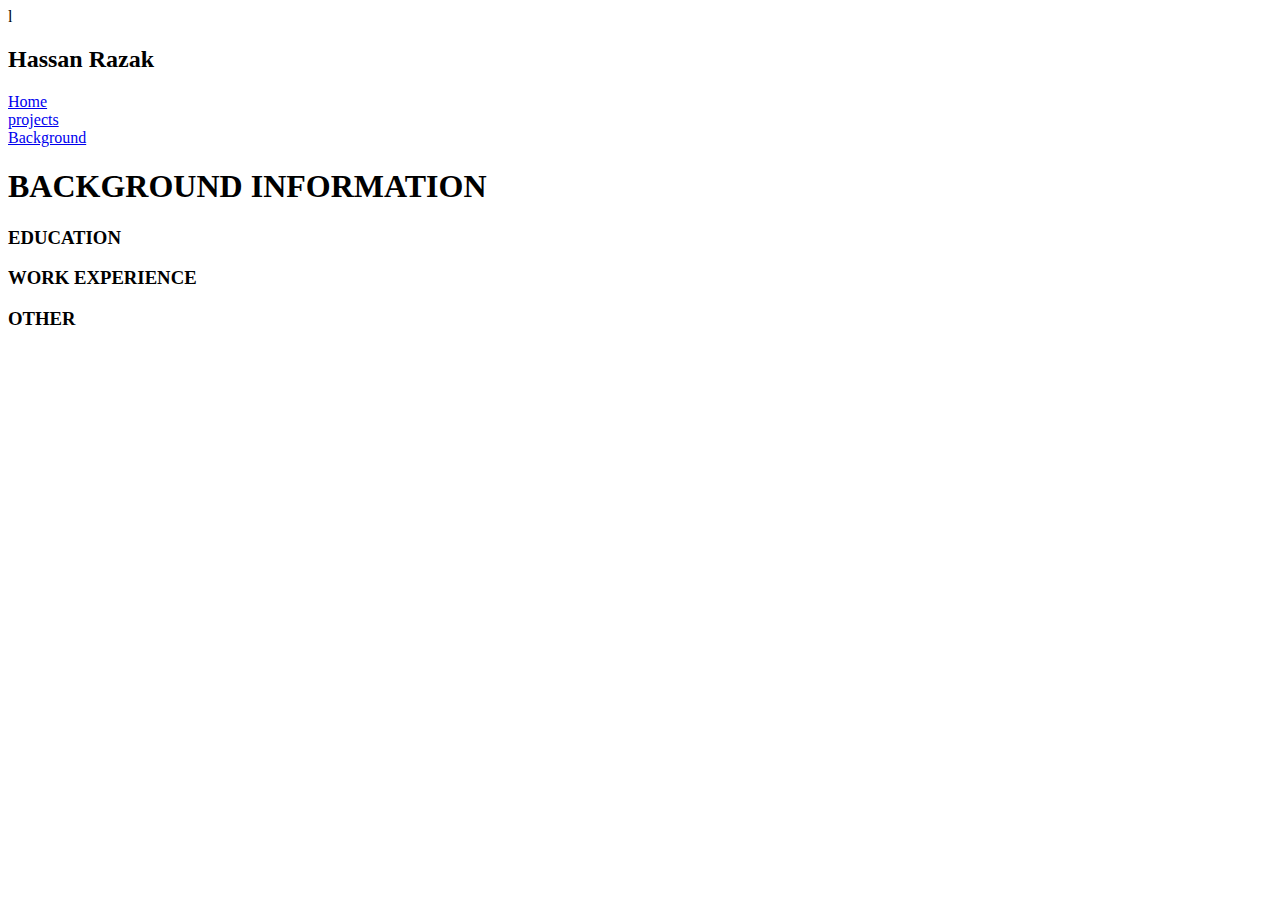
==== background.html @ 3e2fb765 "base layer of html completed" ====
<!DOCTYPE html>
<html lang="en">
    <head>
        <title>Hassan Razak</title>
        
    </head>
    <body>
        <header>l
            <h2>Hassan Razak</h2>
            <nav>
                <li><a href='./index.html''>Home</a></li>
                <li><a href="./projects.html">projects</a></li>
                <li><a href="./background.html">Background</a></li>
            </nav>
            <h1>BACKGROUND INFORMATION</h1>
            <div id='education'><h3>EDUCATION</h3></div>
            <div id='work-exp'><h3>WORK EXPERIENCE</h3></div>
            <div id='other'><h3>OTHER</h3></div>
        </header>


    </body>
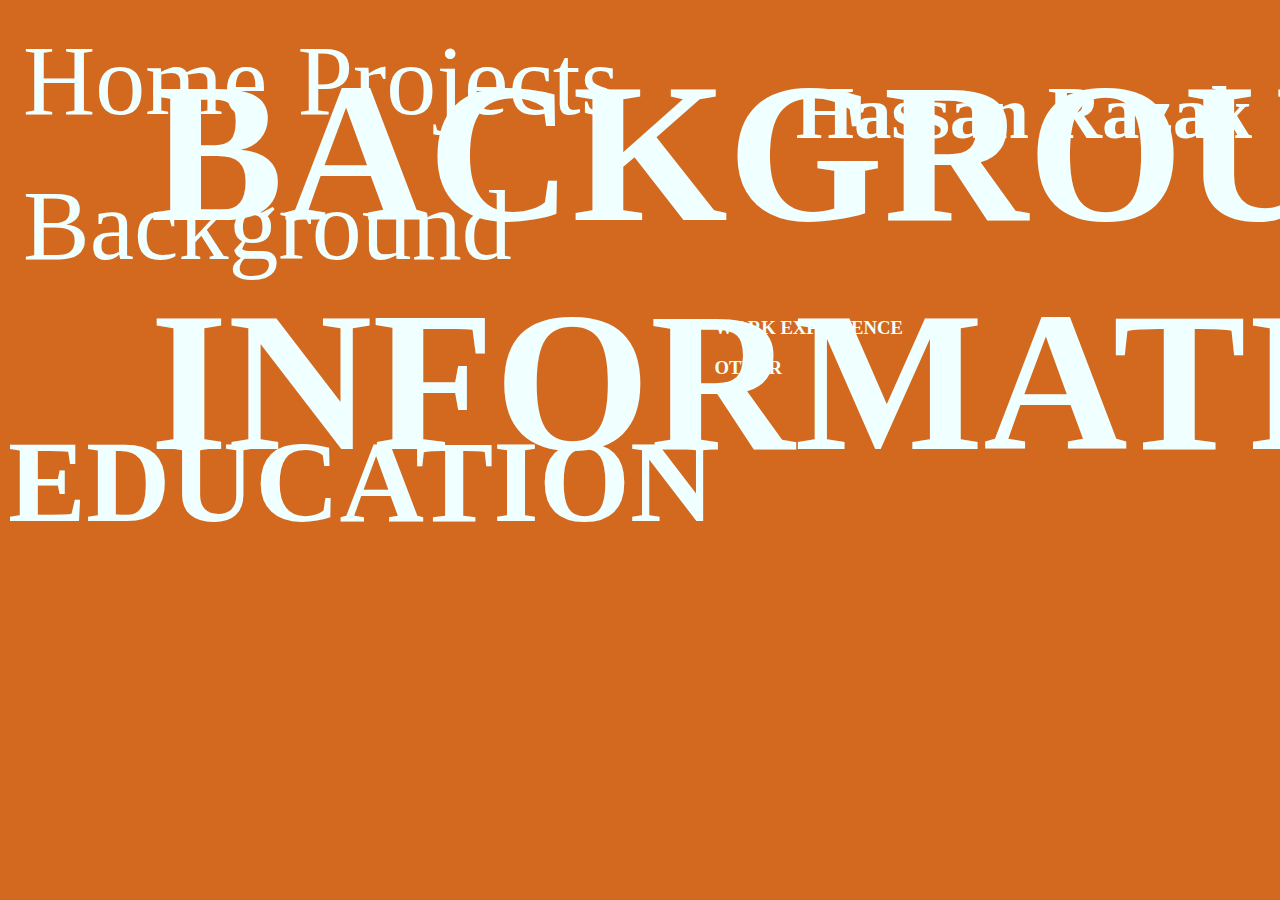
==== commit 222935f7: "completed css for index.html" ====
--- a/background.html
+++ b/background.html
@@ -1,21 +1,24 @@
 <!DOCTYPE html>
 <html lang="en">
     <head>
-        <title>Hassan Razak</title>
+        <title>Hassan's Background</title>
+        <link rel="stylesheet" href="./index.css">
         
     </head>
     <body>
-        <header>l
-            <h2>Hassan Razak</h2>
+        <header>
+            <h2 id="name">Hassan Razak</h2>
             <nav>
-                <li><a href='./index.html''>Home</a></li>
-                <li><a href="./projects.html">projects</a></li>
+                <ul id="navbar-list">
+                <li><a href='./index.html'>Home</a></li>
+                <li><a href="./projects.html">Projects</a></li>
                 <li><a href="./background.html">Background</a></li>
+                </ul>
             </nav>
-            <h1>BACKGROUND INFORMATION</h1>
-            <div id='education'><h3>EDUCATION</h3></div>
-            <div id='work-exp'><h3>WORK EXPERIENCE</h3></div>
-            <div id='other'><h3>OTHER</h3></div>
+            <h1 class='intro'>BACKGROUND INFORMATION</h1>
+            <div class='history'><h3>EDUCATION</h3></div>
+            <div id='history'><h3>WORK EXPERIENCE</h3></div>
+            <div id='history'><h3>OTHER</h3></div>
         </header>
 
 
--- a/index.css
+++ b/index.css
@@ -0,0 +1,69 @@
+body{
+    background-color: chocolate;
+}
+
+*{
+color:azure;
+}
+
+/*this removes bullets and generic padding and margin built into the list*/
+#navbar-list{
+    list-style-type: none;
+    margin: 0;
+    padding: 0;
+    overflow: hidden;
+}
+
+li {
+    float: left;
+
+}
+  
+a {
+    display: block;
+    text-align: center;
+    padding: 15px;
+    background-color:chocolate;
+    font-size: 100px;
+}
+
+a:link{
+    text-decoration: none;
+}
+
+#name{
+    font-size: 75px;
+    display: block;
+    float:right;
+    padding-right: 20px;
+}
+
+.intro{
+    font-size: 200px;
+    width:50%;
+    display: block;
+    float:left;
+    position:absolute;
+    bottom:30%;
+    left:150px;
+
+}
+
+.history{
+    display: block;
+    float:left;
+    font-size: 100px;
+}
+
+#profilepic{
+    display: block;
+    position: absolute;
+    border-color:black;
+    border-width: 100px;
+    border-radius: 50%;
+    bottom:30%;
+    right:15%;
+}
+
+
+
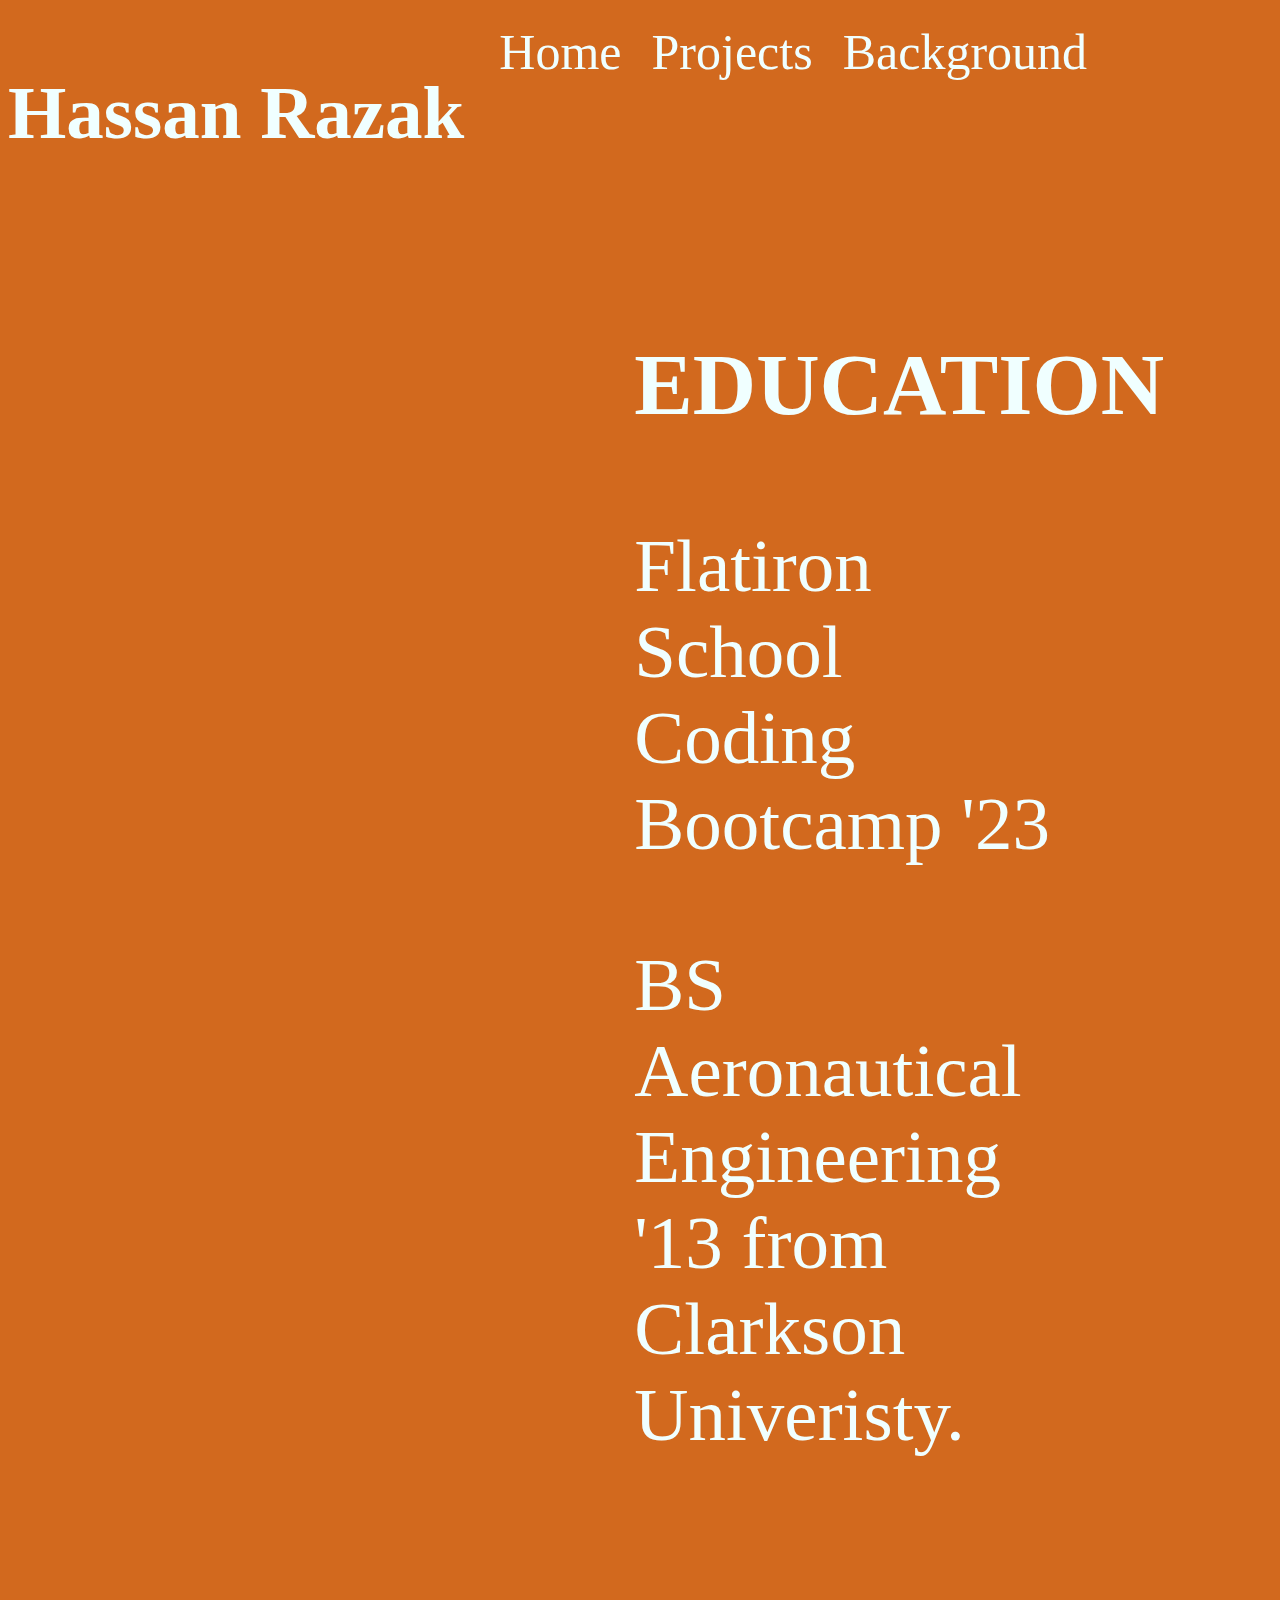
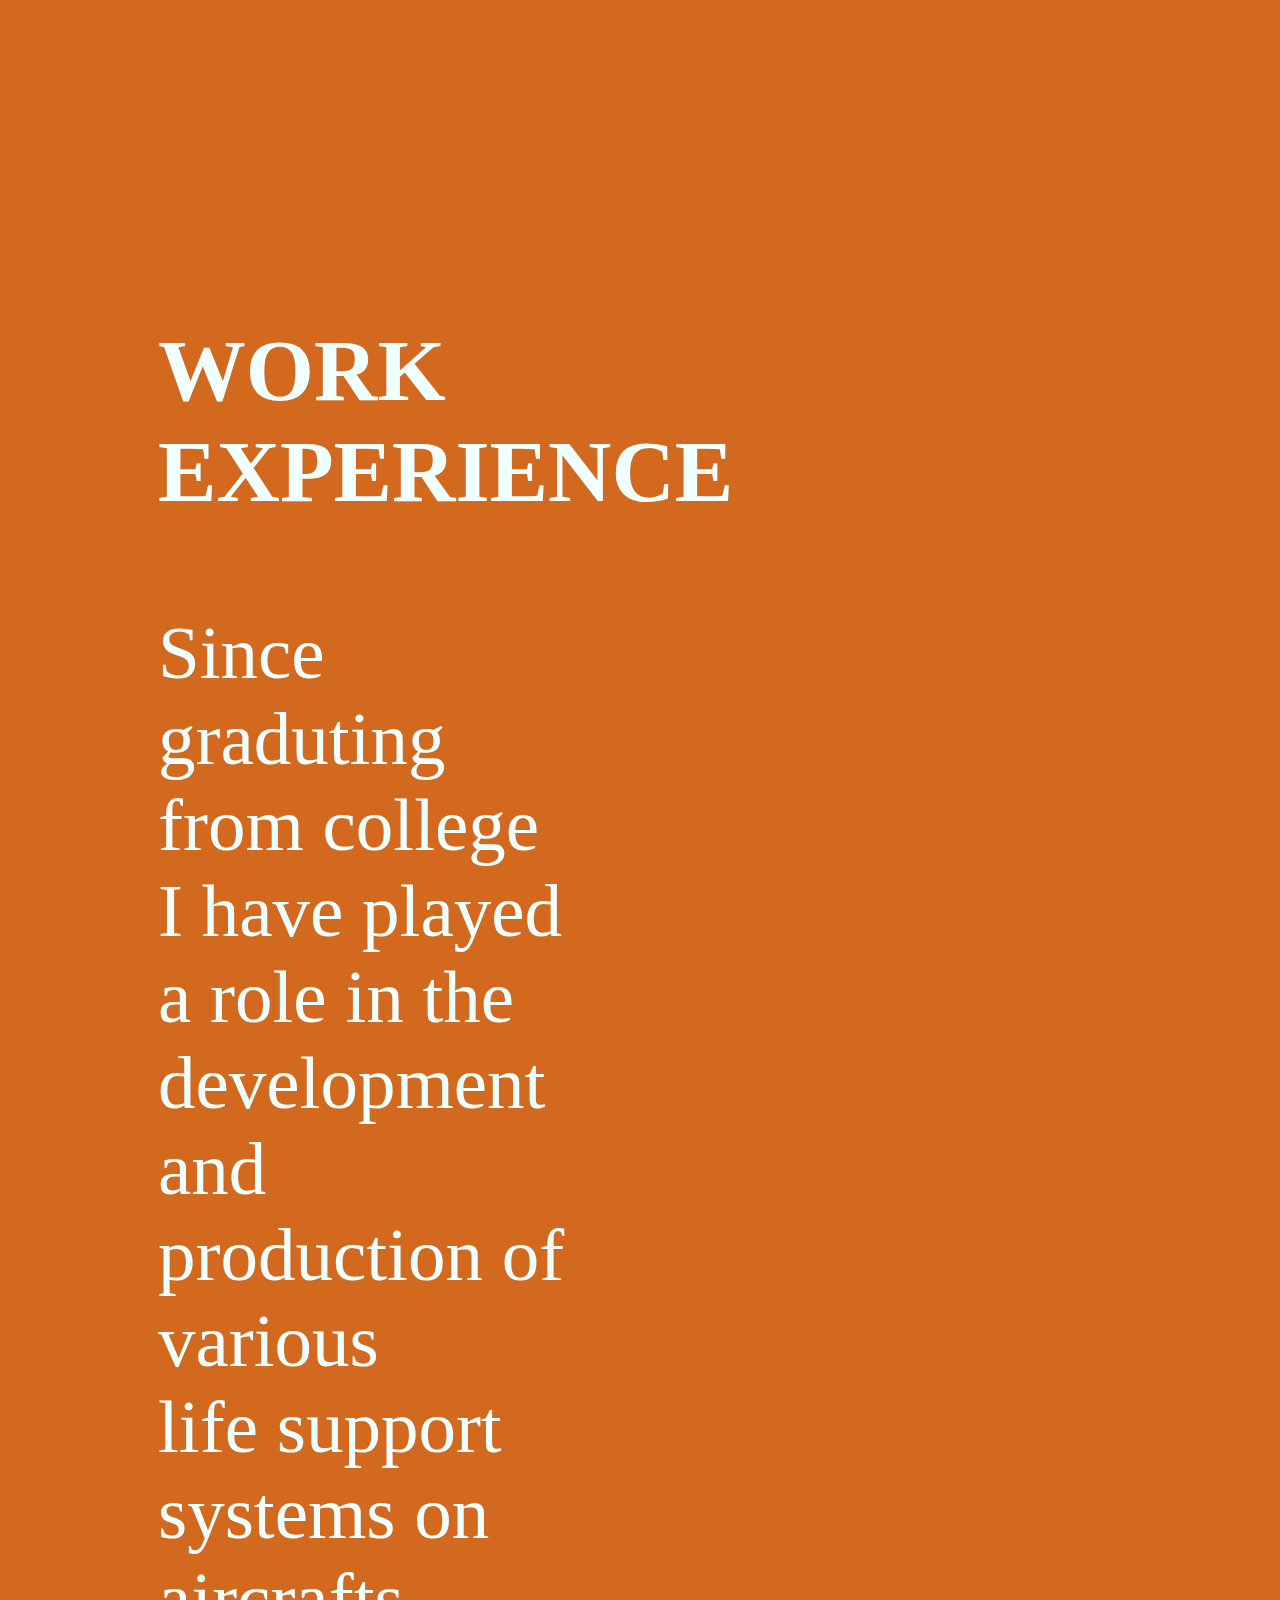
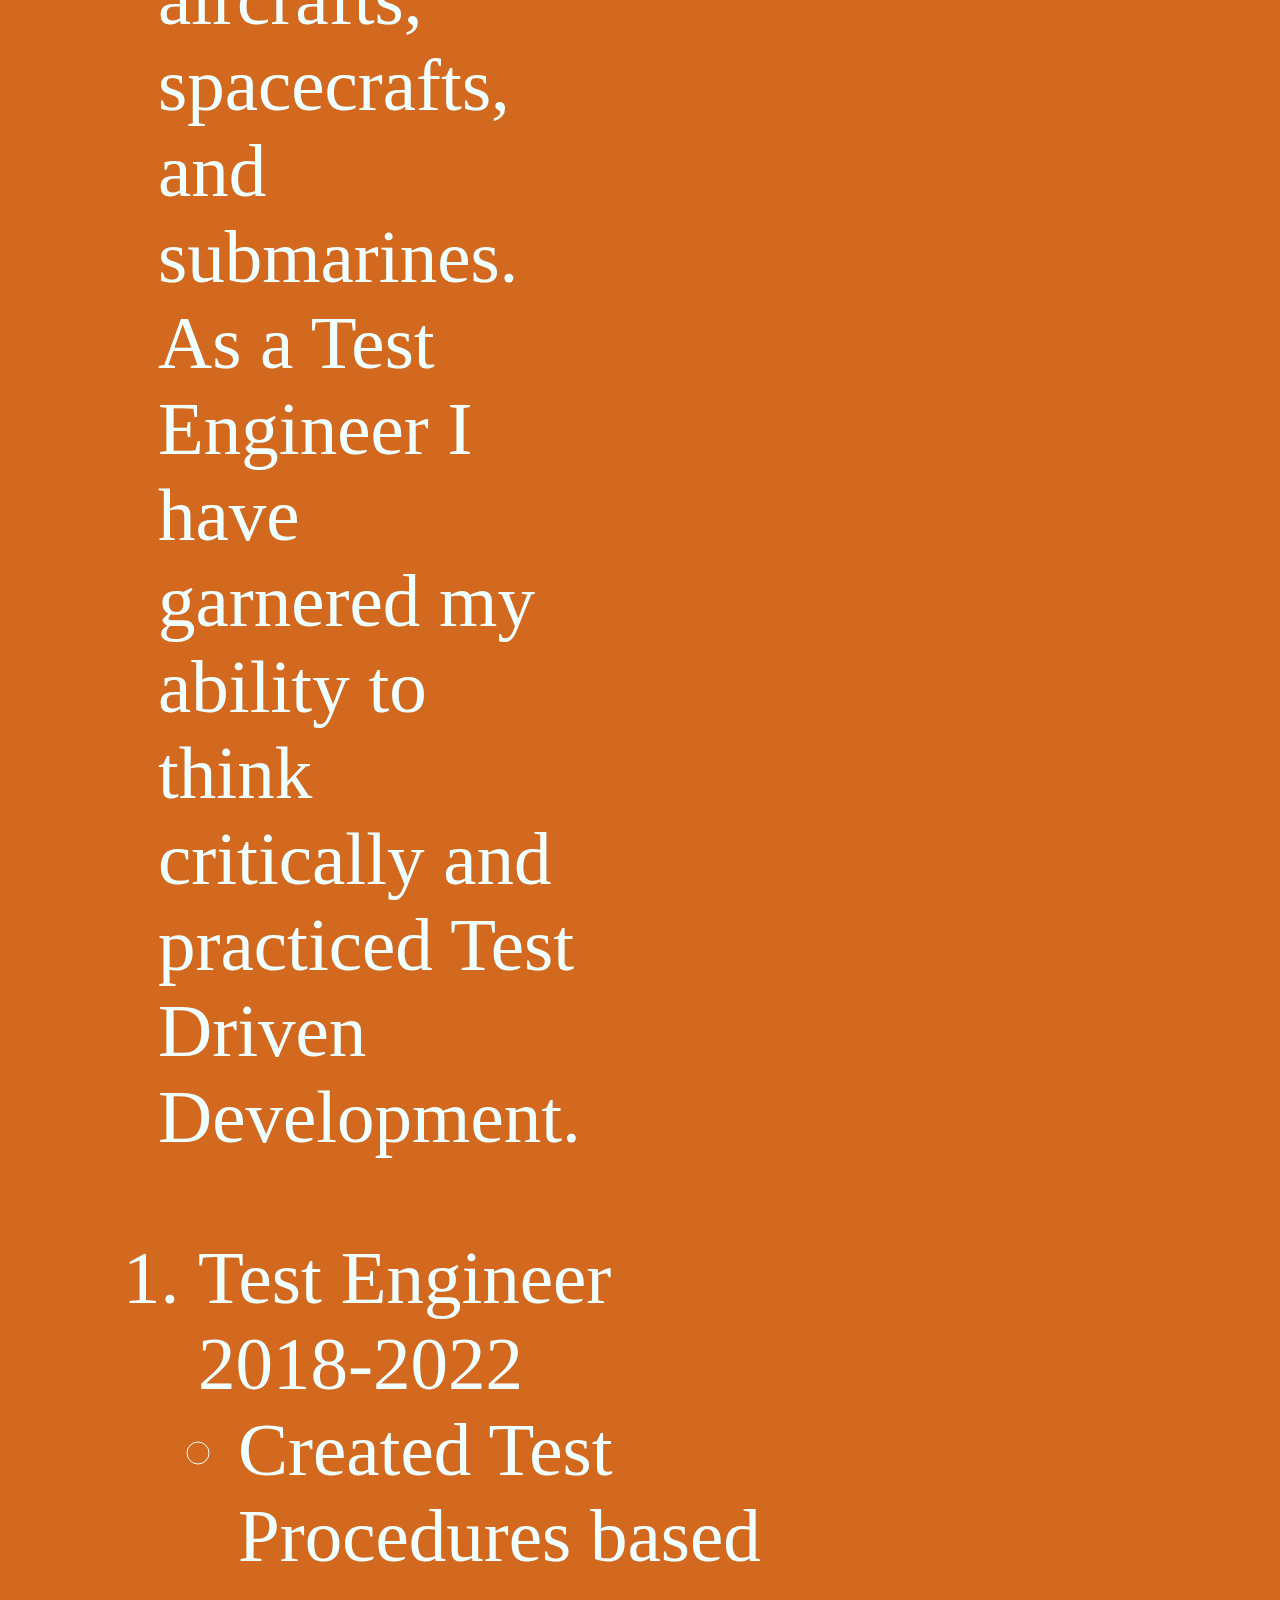
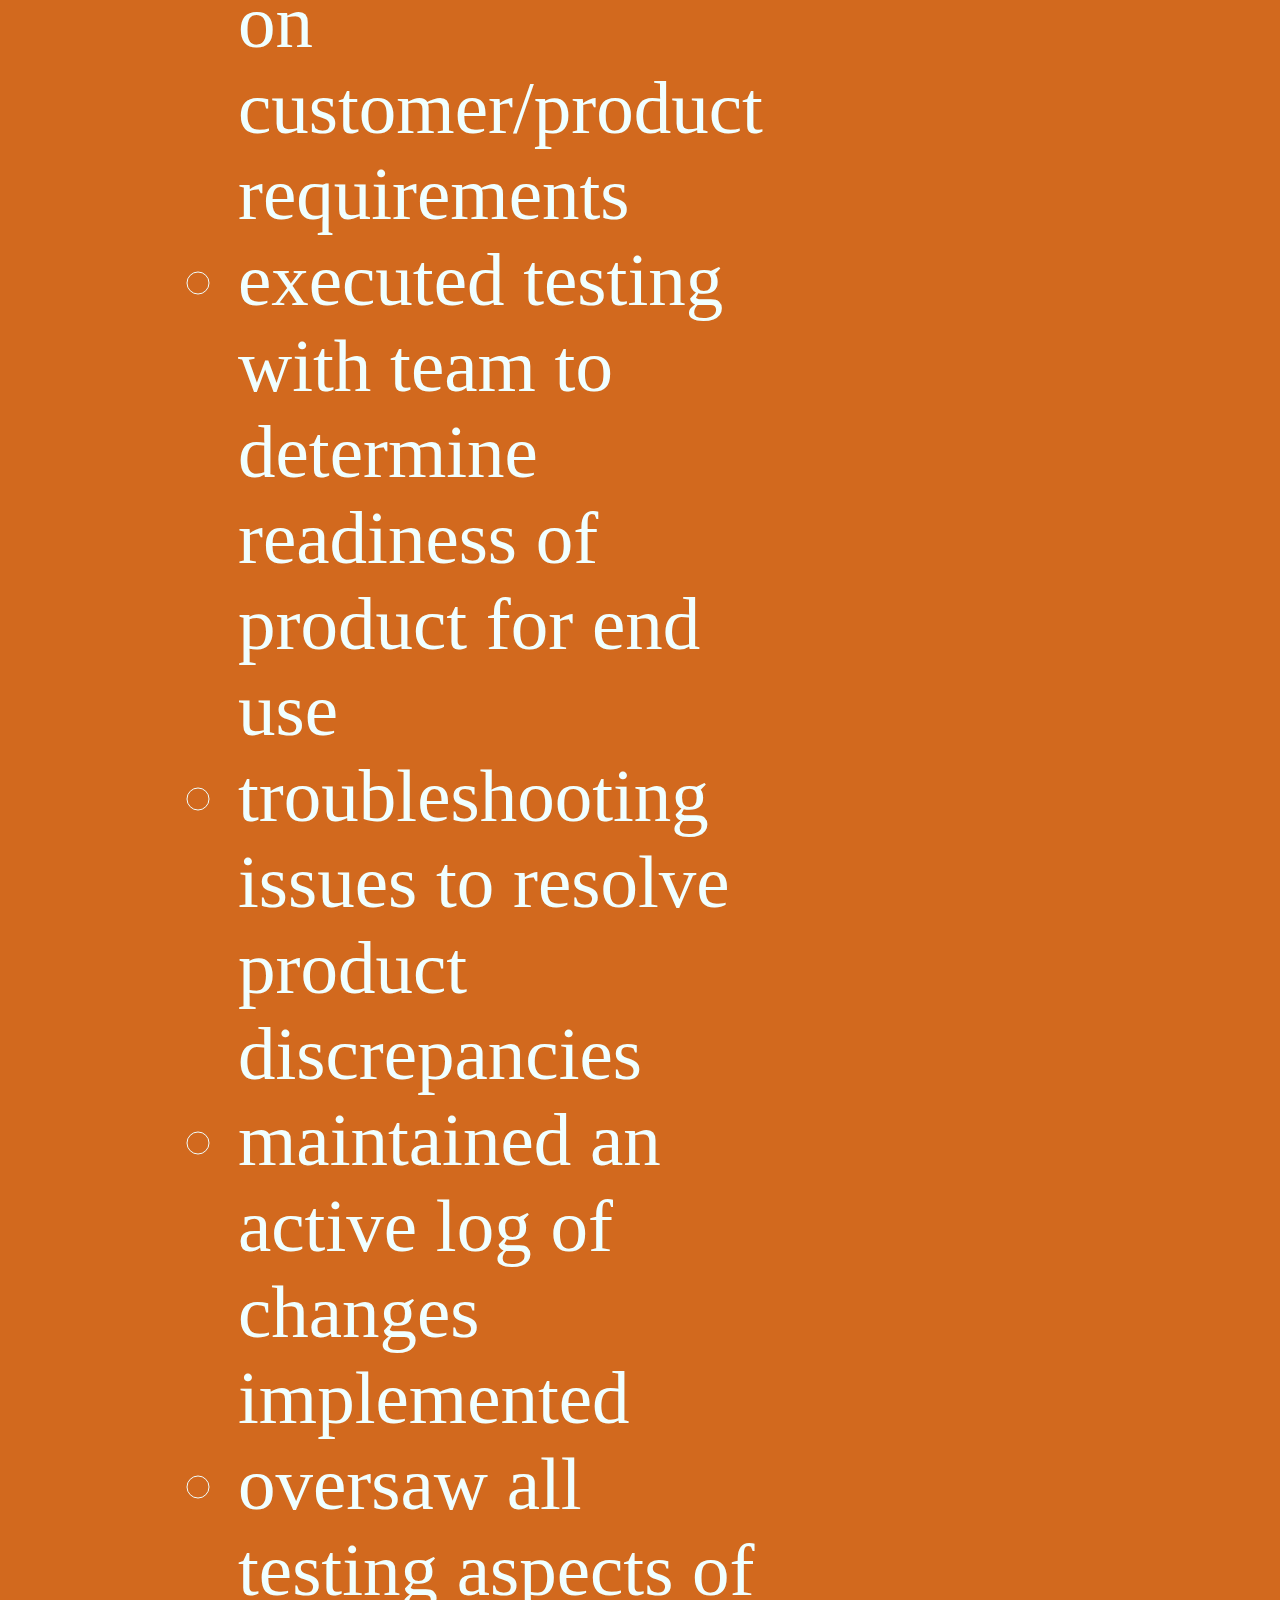
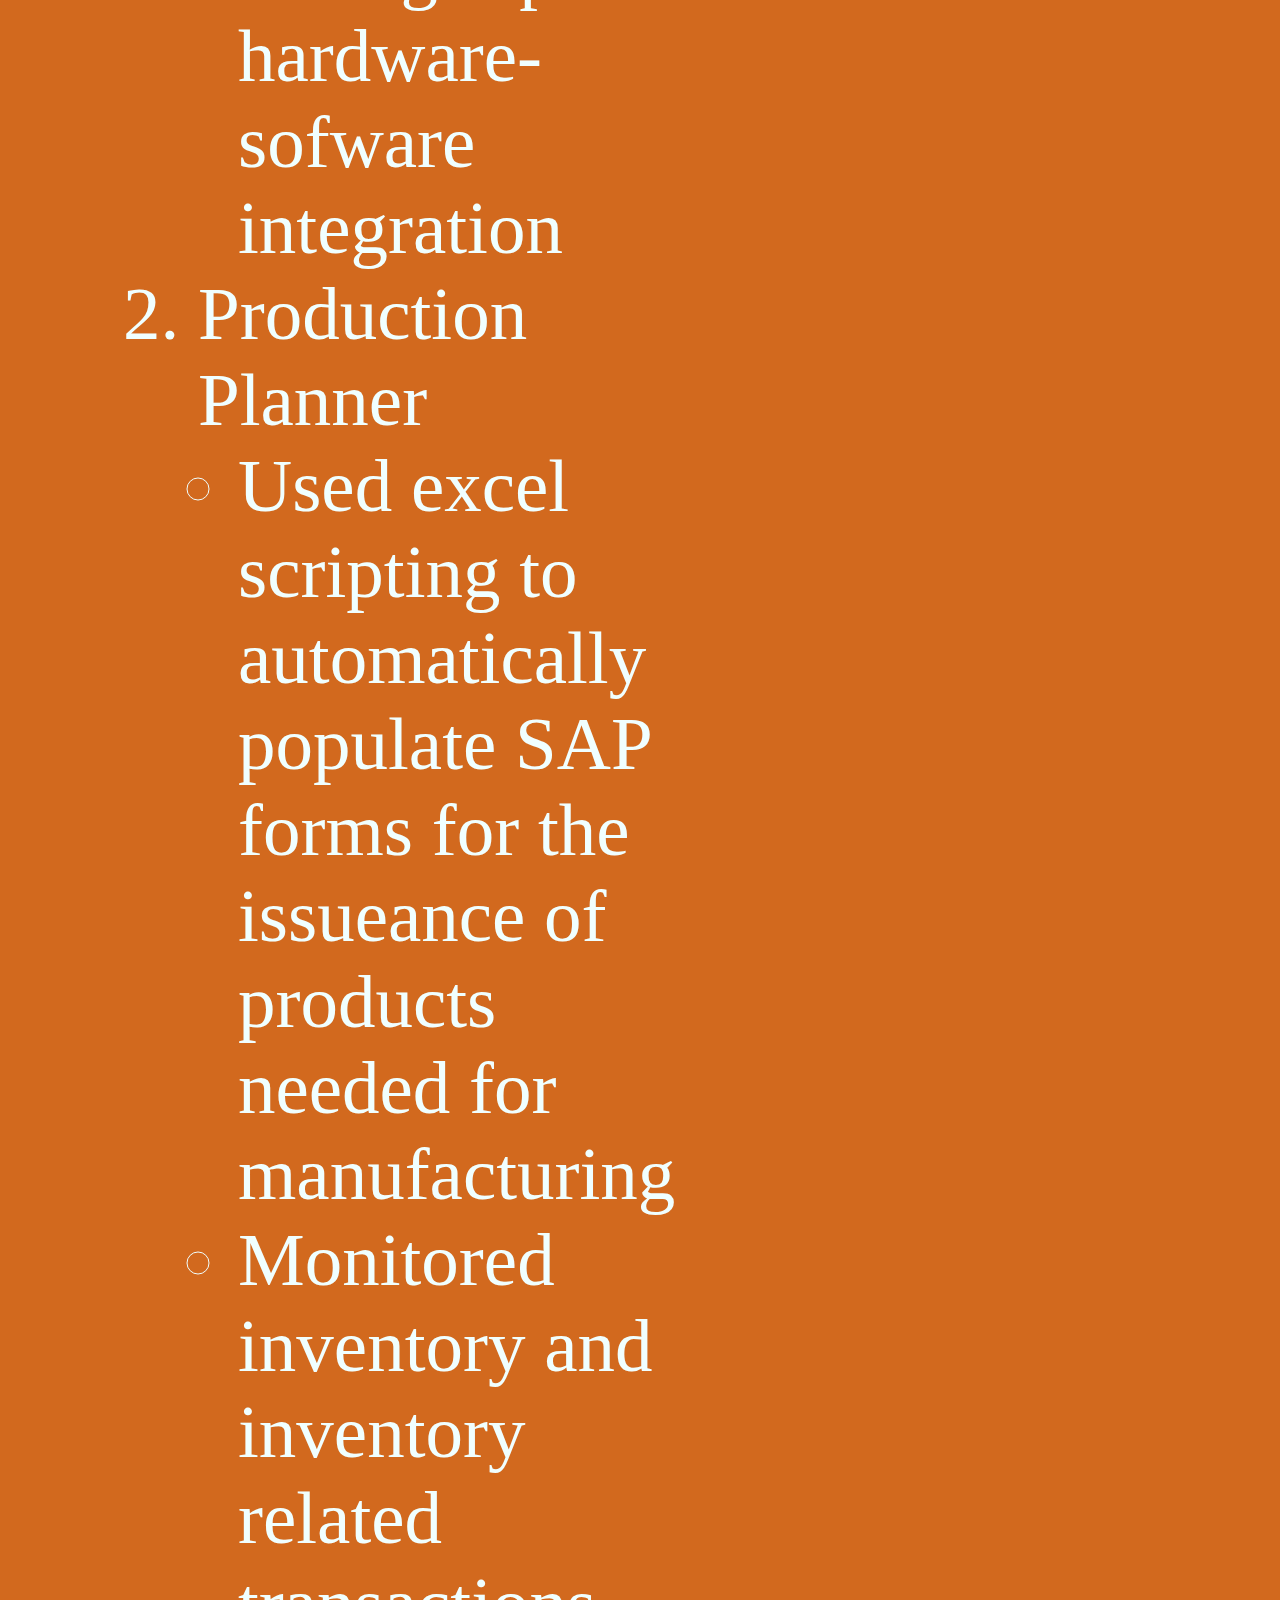
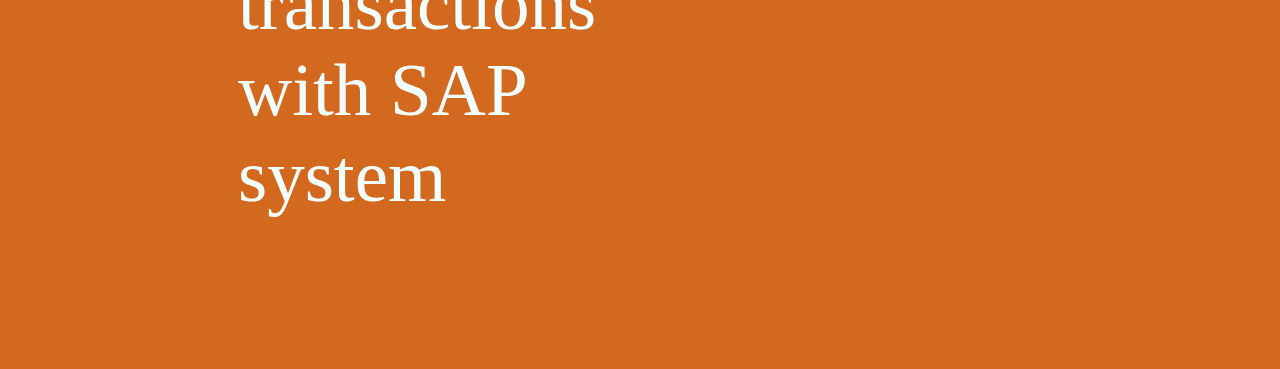
==== commit 1bffd25a: "refined content for project and background. added css for all pages." ====
--- a/background.html
+++ b/background.html
@@ -15,11 +15,40 @@
                 <li><a href="./background.html">Background</a></li>
                 </ul>
             </nav>
-            <h1 class='intro'>BACKGROUND INFORMATION</h1>
-            <div class='history'><h3>EDUCATION</h3></div>
-            <div id='history'><h3>WORK EXPERIENCE</h3></div>
-            <div id='history'><h3>OTHER</h3></div>
         </header>
+            <div id='history'>
+                <h3>EDUCATION</h3>
+                <p>Flatiron School Coding Bootcamp '23</p>
+                <p>BS Aeronautical Engineering '13 from Clarkson Univeristy.</p>
+            </div>
+            <div id='history'>
+                <h3>WORK EXPERIENCE</h3>
+                <p>Since graduting from college I have played a role in the development and production of various<br>
+                life support systems on aircrafts, spacecrafts, and submarines. As a Test Engineer I have garnered my<br>
+                ability to think critically and practiced Test Driven Development.</p>
+                    <ol>
+                        <li>Test Engineer 2018-2022
+                            <ul>
+                                <li>Created Test Procedures based on customer/product requirements</li>
+                                <li>executed testing with team to determine readiness of product for end use</li>
+                                <li>troubleshooting issues to resolve product discrepancies</li>
+                                <li>maintained an active log of changes implemented</li>
+                                <li>oversaw all testing aspects of hardware-sofware integration</li>
+                            </ul>
+                        </li>
+                        <li>Production Planner
+                            <ul>
+                                <li>Used excel scripting to automatically populate SAP forms for the issueance of products needed for manufacturing</li>
+                                <li>Monitored inventory and inventory related transactions with SAP system</li>
+                            </ul>
+                        </li>
+
+                    </ol>
+            
+            </div>
+        
 
 
     </body>
+
+</html>    
--- a/index.css
+++ b/index.css
@@ -24,7 +24,7 @@
     text-align: center;
     padding: 15px;
     background-color:chocolate;
-    font-size: 100px;
+    font-size: 50px;
 }
 
 a:link{
@@ -34,7 +34,7 @@
 #name{
     font-size: 75px;
     display: block;
-    float:right;
+    float:left;
     padding-right: 20px;
 }
 
@@ -49,10 +49,16 @@
 
 }
 
-.history{
+#history{
     display: block;
     float:left;
-    font-size: 100px;
+    font-size: 75px;
+    width: 33%;
+    position: relative;
+    padding: 1em;
+    margin: 1em;
+    outline: 10px;
+    outline-color: azure;
 }
 
 #profilepic{
@@ -65,5 +71,24 @@
     right:15%;
 }
 
+table, th, td {
+    border: 1px solid;
+  }
+
+td{
+    padding: 0 15px;
+}
+  table{
+    position: absolute;
+    width: 50%;
+    top: 20%;
+    bottom: 20%;
+    left: 20%;
+    right: 20%;
+    text-align: center;
+    border-width: 1em;
+    font-size: 70px;
+  }
 
 
+
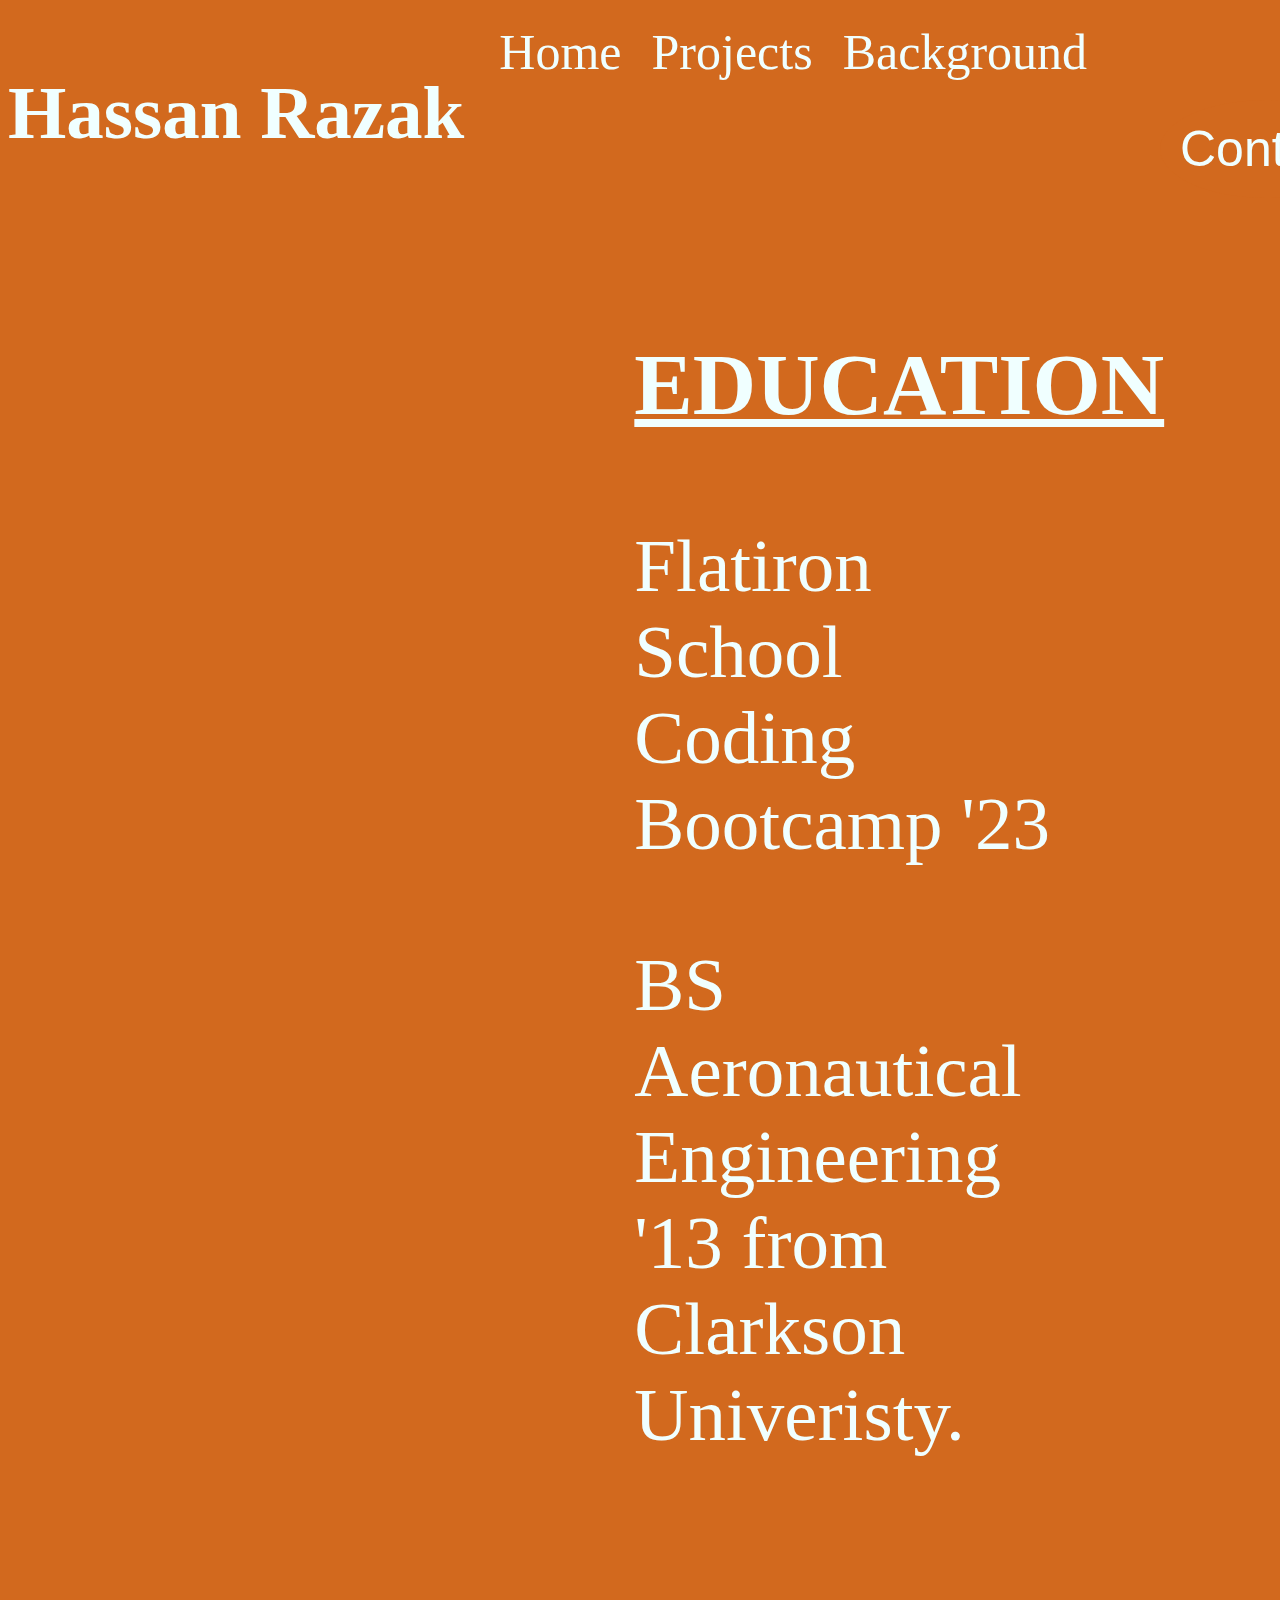
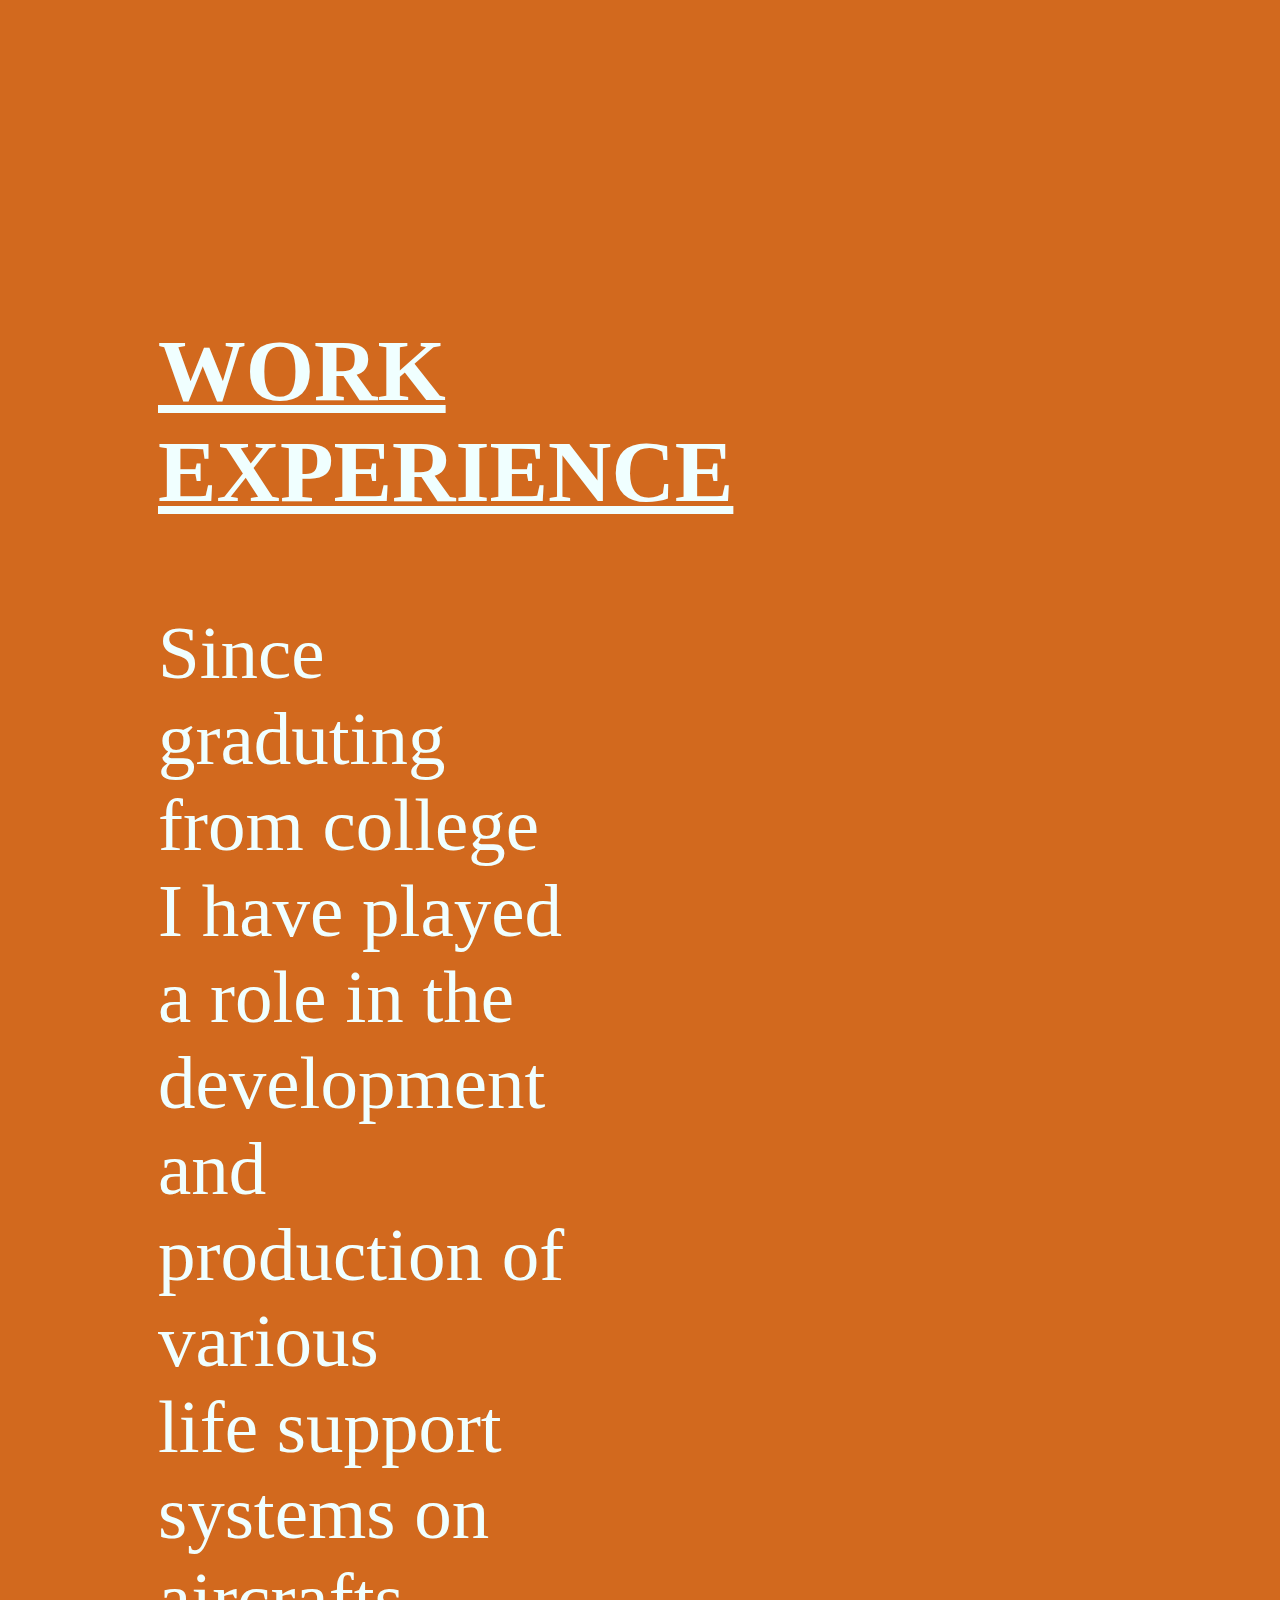
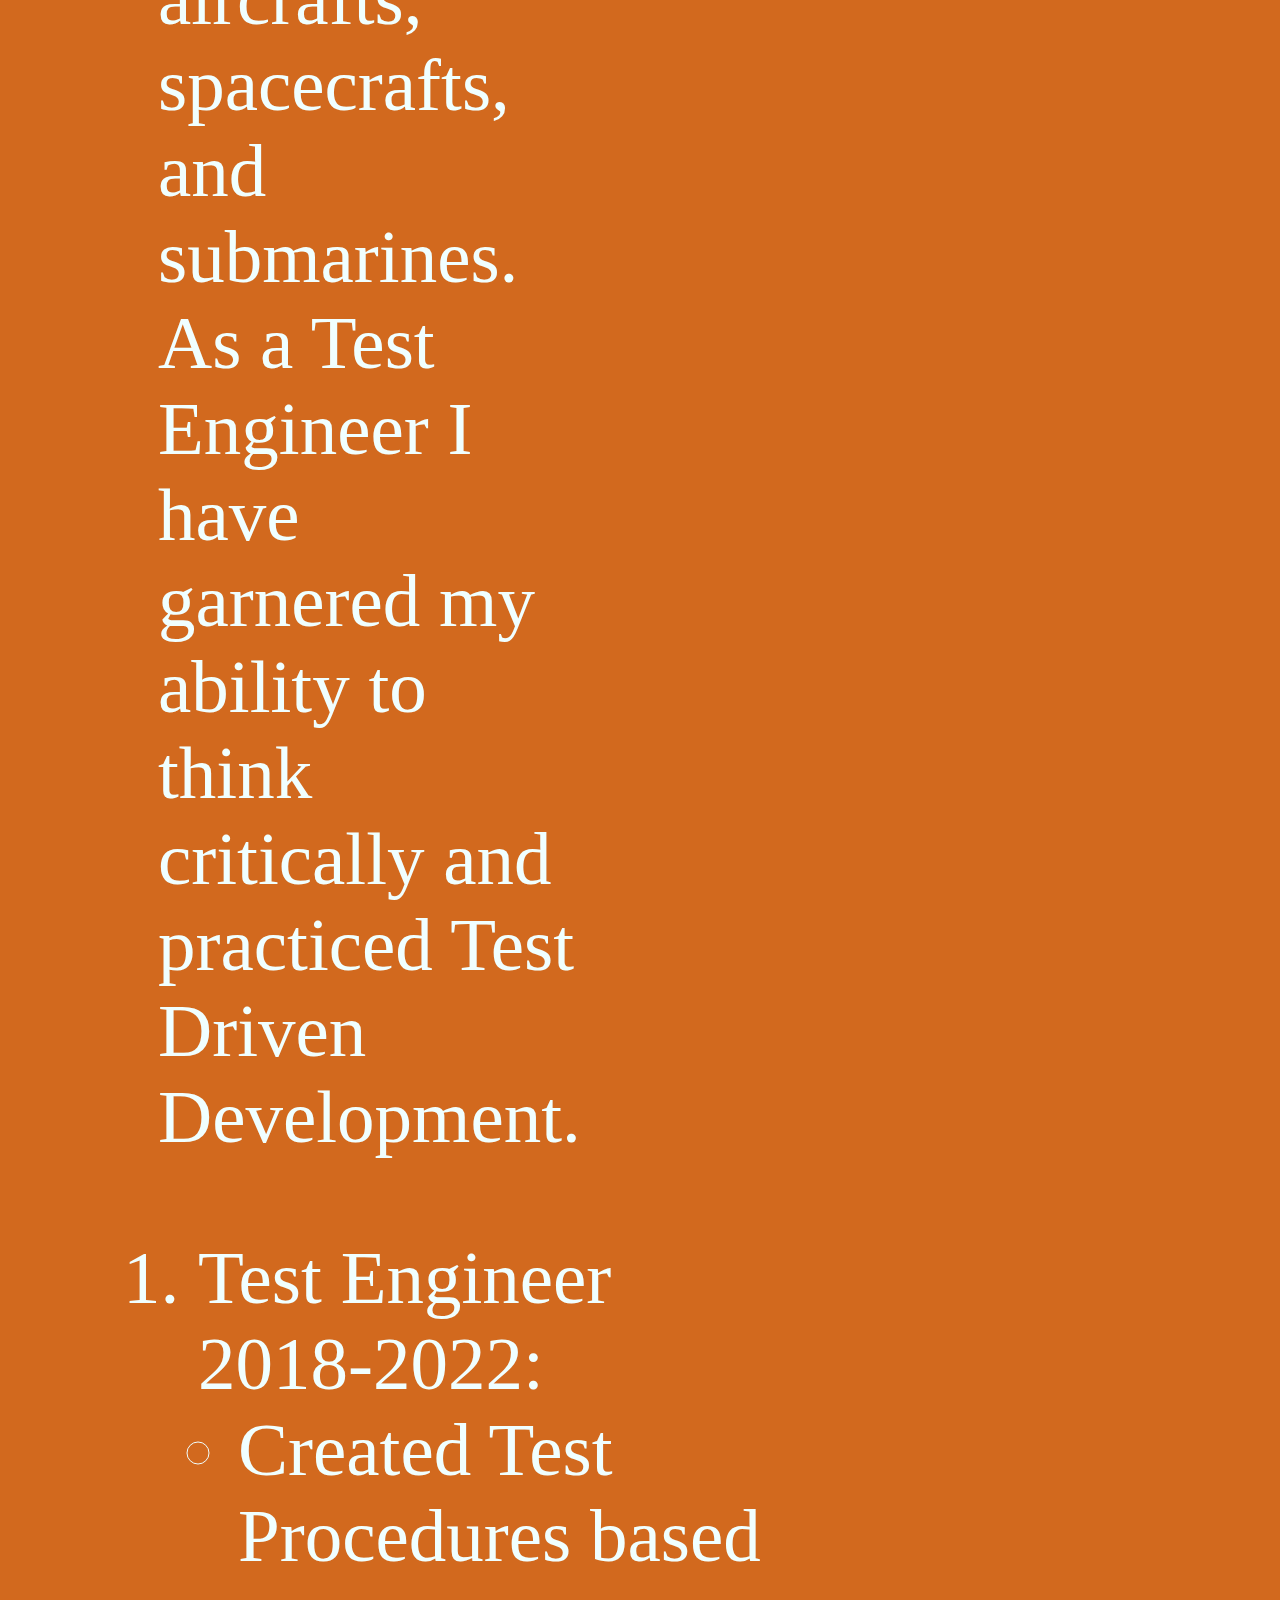
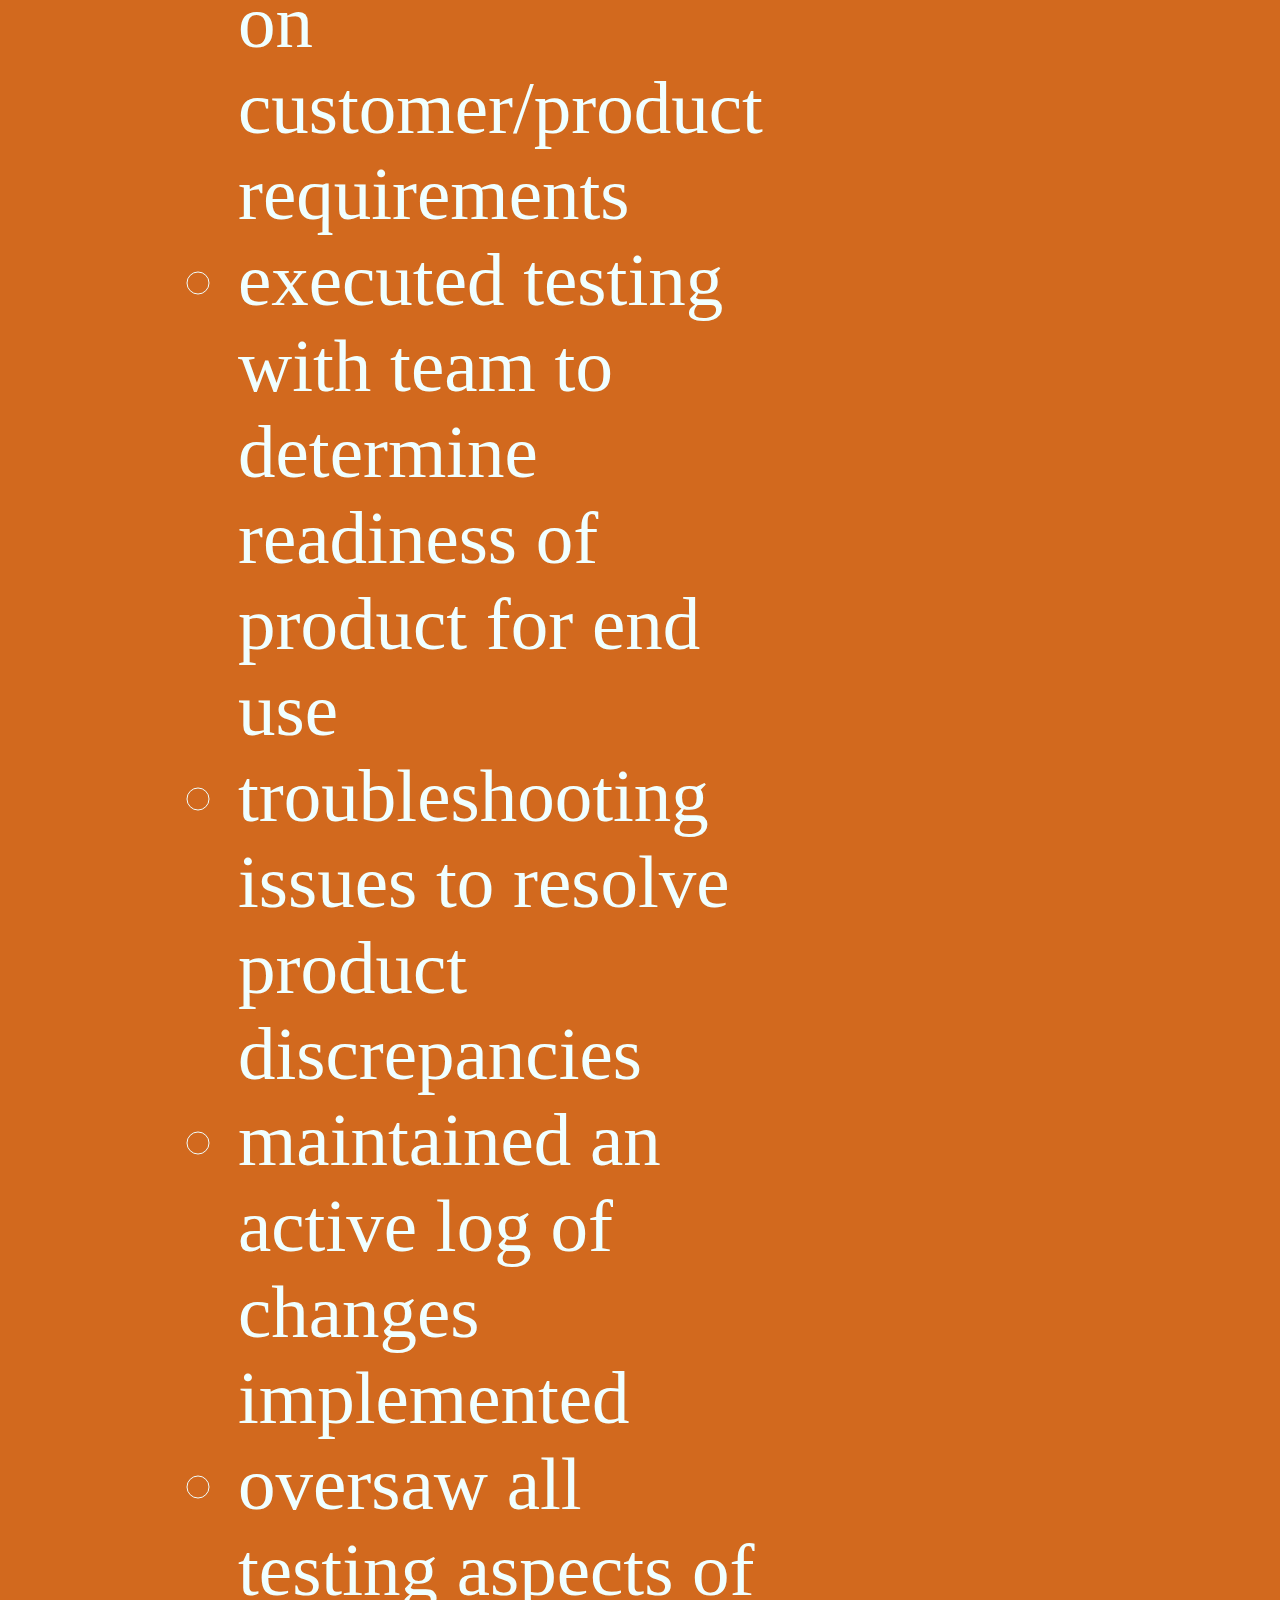
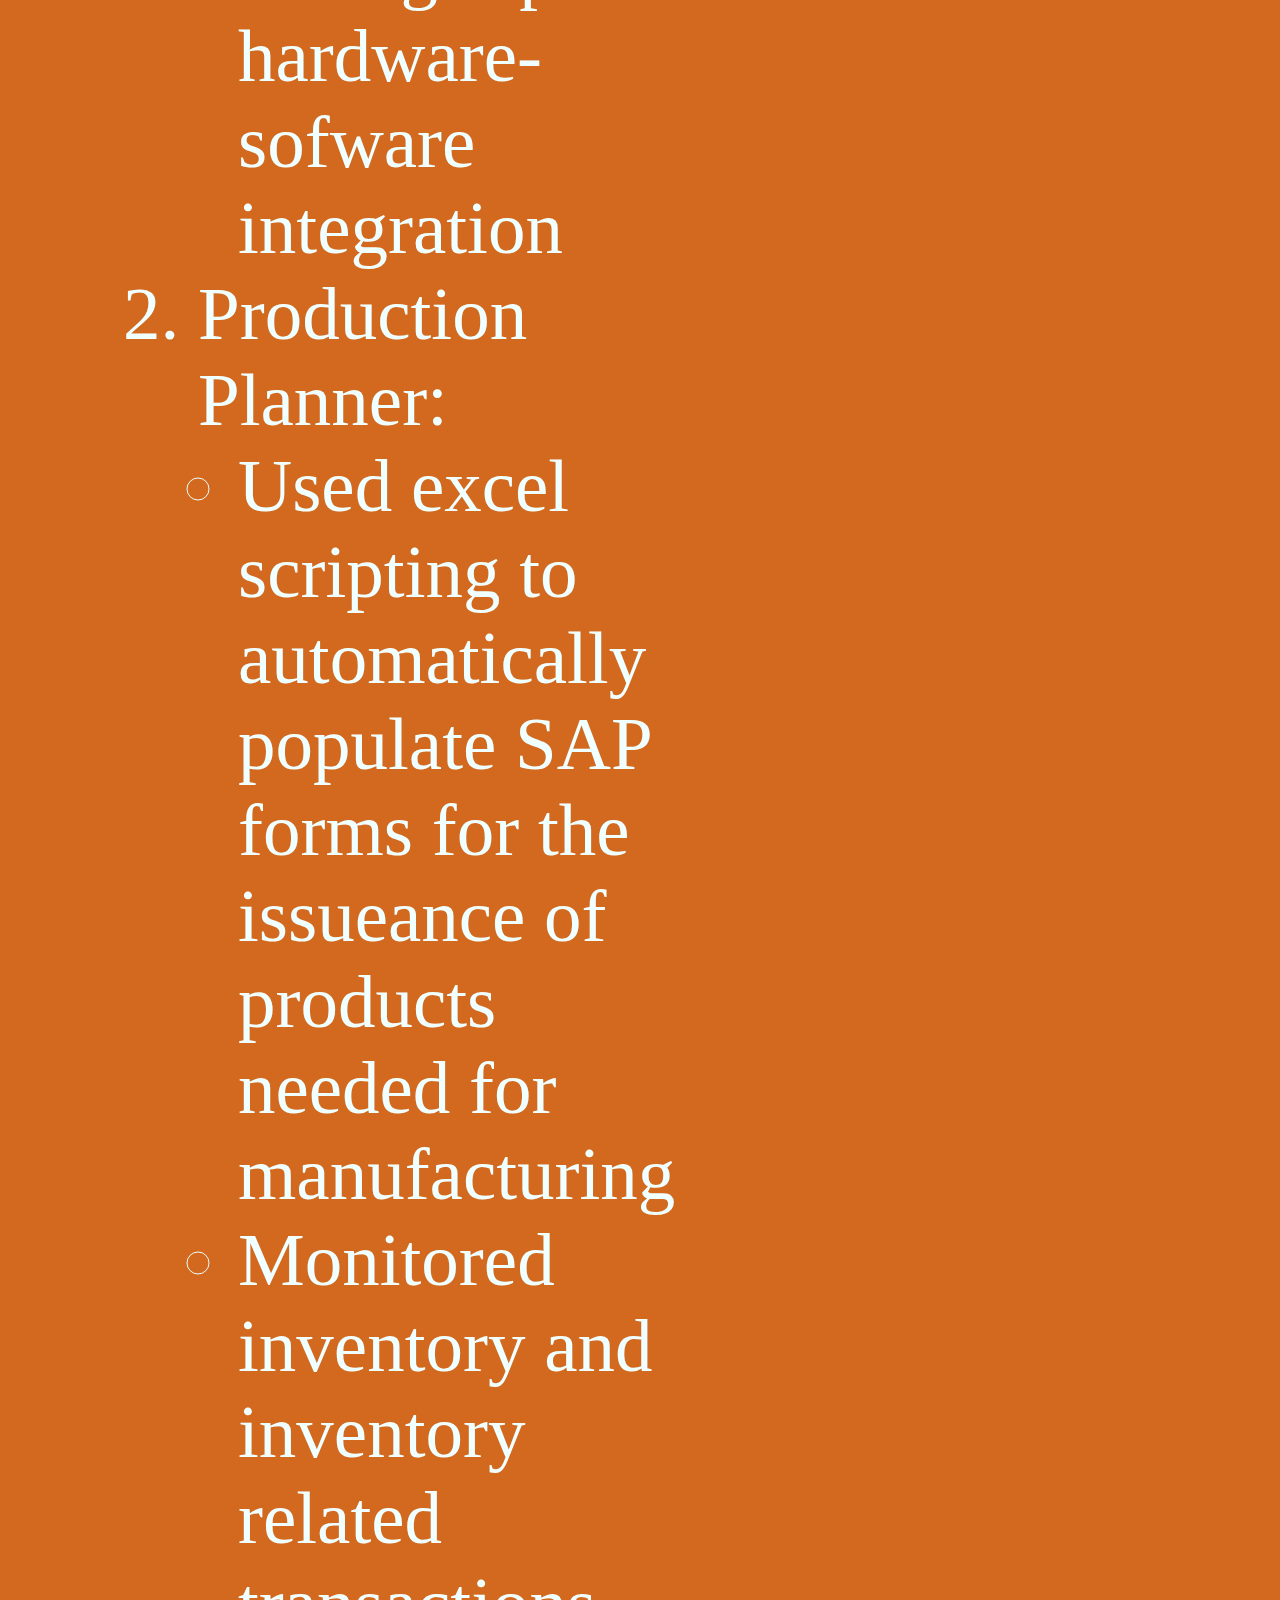
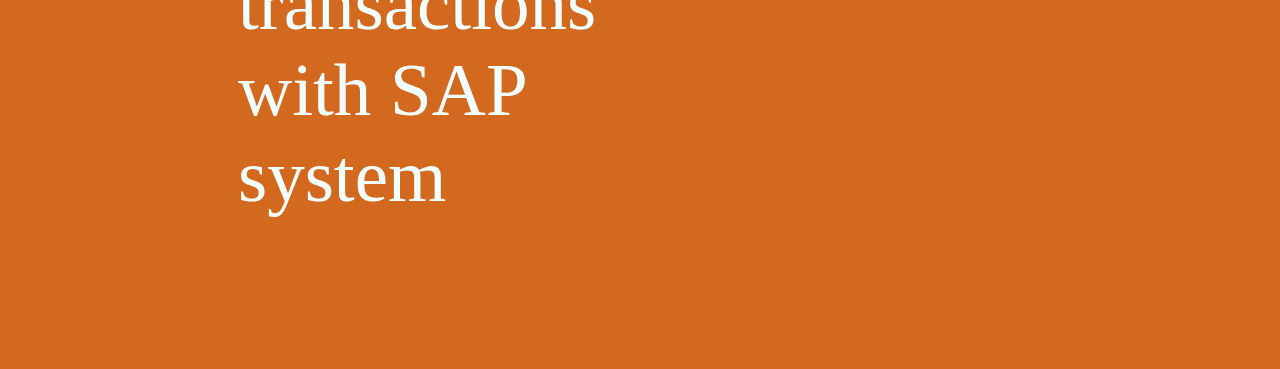
==== commit dac56820: "added contact button" ====
--- a/background.html
+++ b/background.html
@@ -7,27 +7,29 @@
     </head>
     <body>
         <header>
-            <h2 id="name">Hassan Razak</h2>
+            <h2 class="name">Hassan Razak</h2>
             <nav>
                 <ul id="navbar-list">
                 <li><a href='./index.html'>Home</a></li>
                 <li><a href="./projects.html">Projects</a></li>
                 <li><a href="./background.html">Background</a></li>
                 </ul>
+                <button id="contact">Contact</button>
             </nav>
         </header>
-            <div id='history'>
-                <h3>EDUCATION</h3>
+            <div class='history'>
+                <h3><u>EDUCATION</u></h3>
                 <p>Flatiron School Coding Bootcamp '23</p>
                 <p>BS Aeronautical Engineering '13 from Clarkson Univeristy.</p>
             </div>
-            <div id='history'>
-                <h3>WORK EXPERIENCE</h3>
+            <div class='history'>
+                <h3><u>WORK EXPERIENCE</u></h3>
                 <p>Since graduting from college I have played a role in the development and production of various<br>
                 life support systems on aircrafts, spacecrafts, and submarines. As a Test Engineer I have garnered my<br>
                 ability to think critically and practiced Test Driven Development.</p>
                     <ol>
-                        <li>Test Engineer 2018-2022
+                        <li>Test Engineer 2018-2022:
+                            <br>
                             <ul>
                                 <li>Created Test Procedures based on customer/product requirements</li>
                                 <li>executed testing with team to determine readiness of product for end use</li>
@@ -36,7 +38,8 @@
                                 <li>oversaw all testing aspects of hardware-sofware integration</li>
                             </ul>
                         </li>
-                        <li>Production Planner
+                        <br>
+                        <li>Production Planner:
                             <ul>
                                 <li>Used excel scripting to automatically populate SAP forms for the issueance of products needed for manufacturing</li>
                                 <li>Monitored inventory and inventory related transactions with SAP system</li>
--- a/index.css
+++ b/index.css
@@ -31,14 +31,24 @@
     text-decoration: none;
 }
 
-#name{
+a:hover{
+    background-color: azure;
+    color:chocolate;
+}
+
+a:active{
+    background-color: azure;
+    color:chocolate
+}
+
+.name{
     font-size: 75px;
     display: block;
     float:left;
     padding-right: 20px;
 }
 
-.intro{
+#intro{
     font-size: 200px;
     width:50%;
     display: block;
@@ -49,7 +59,7 @@
 
 }
 
-#history{
+.history{
     display: block;
     float:left;
     font-size: 75px;
@@ -76,7 +86,7 @@
   }
 
 td{
-    padding: 0 15px;
+    padding: 0 25px;
 }
   table{
     position: absolute;
@@ -91,4 +101,26 @@
   }
 
 
+  #contact{
+    background-color:chocolate;
+    color: azure;
+    border:none;
+    padding: 20px;
+    text-align: center;
+    text-decoration: none;
+    display:block;
+    float: right;
+    font-size: 50px;
+    margin: 4px 2px;
+    position: absolute;
+    margin-left: 90%;
+    border-radius: 50%;
+    
+  }
+  #contact:hover{
+    background-color: azure;
+    color:chocolate;
+  }
+ 
 
+
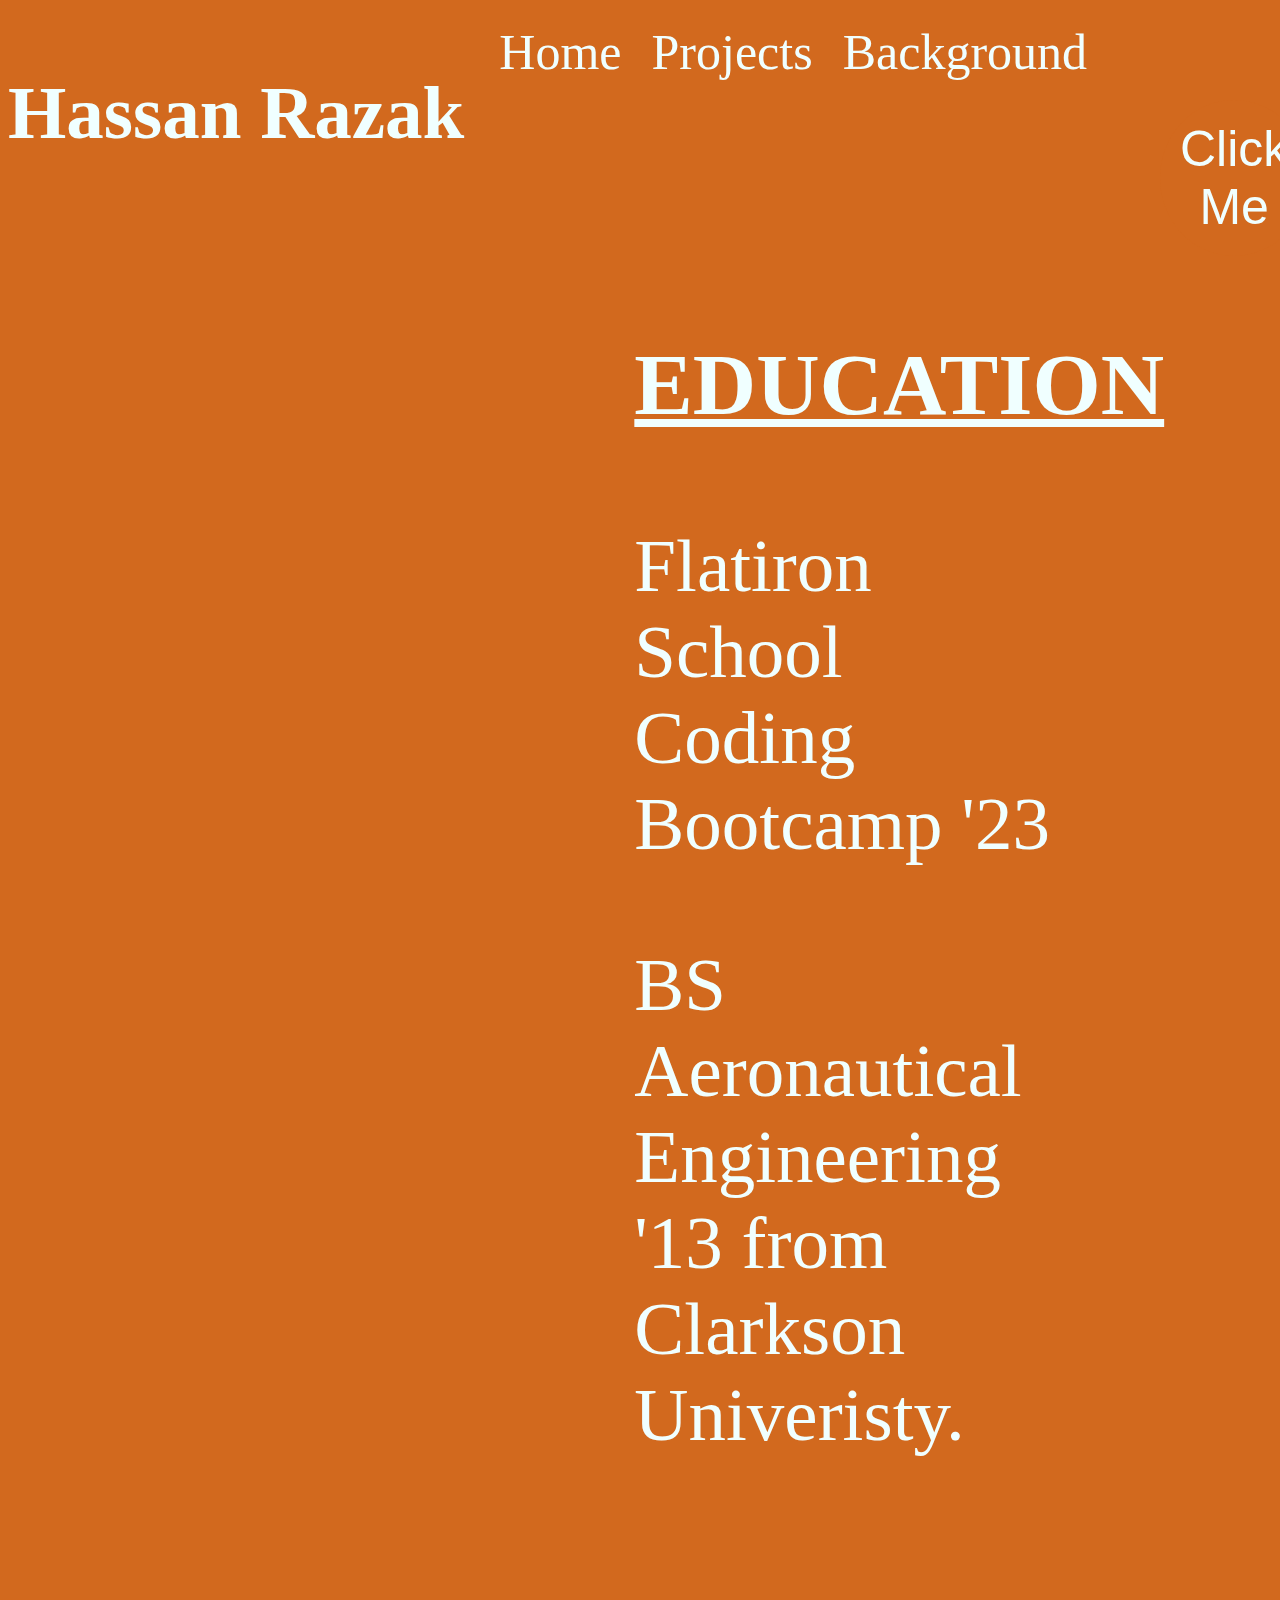
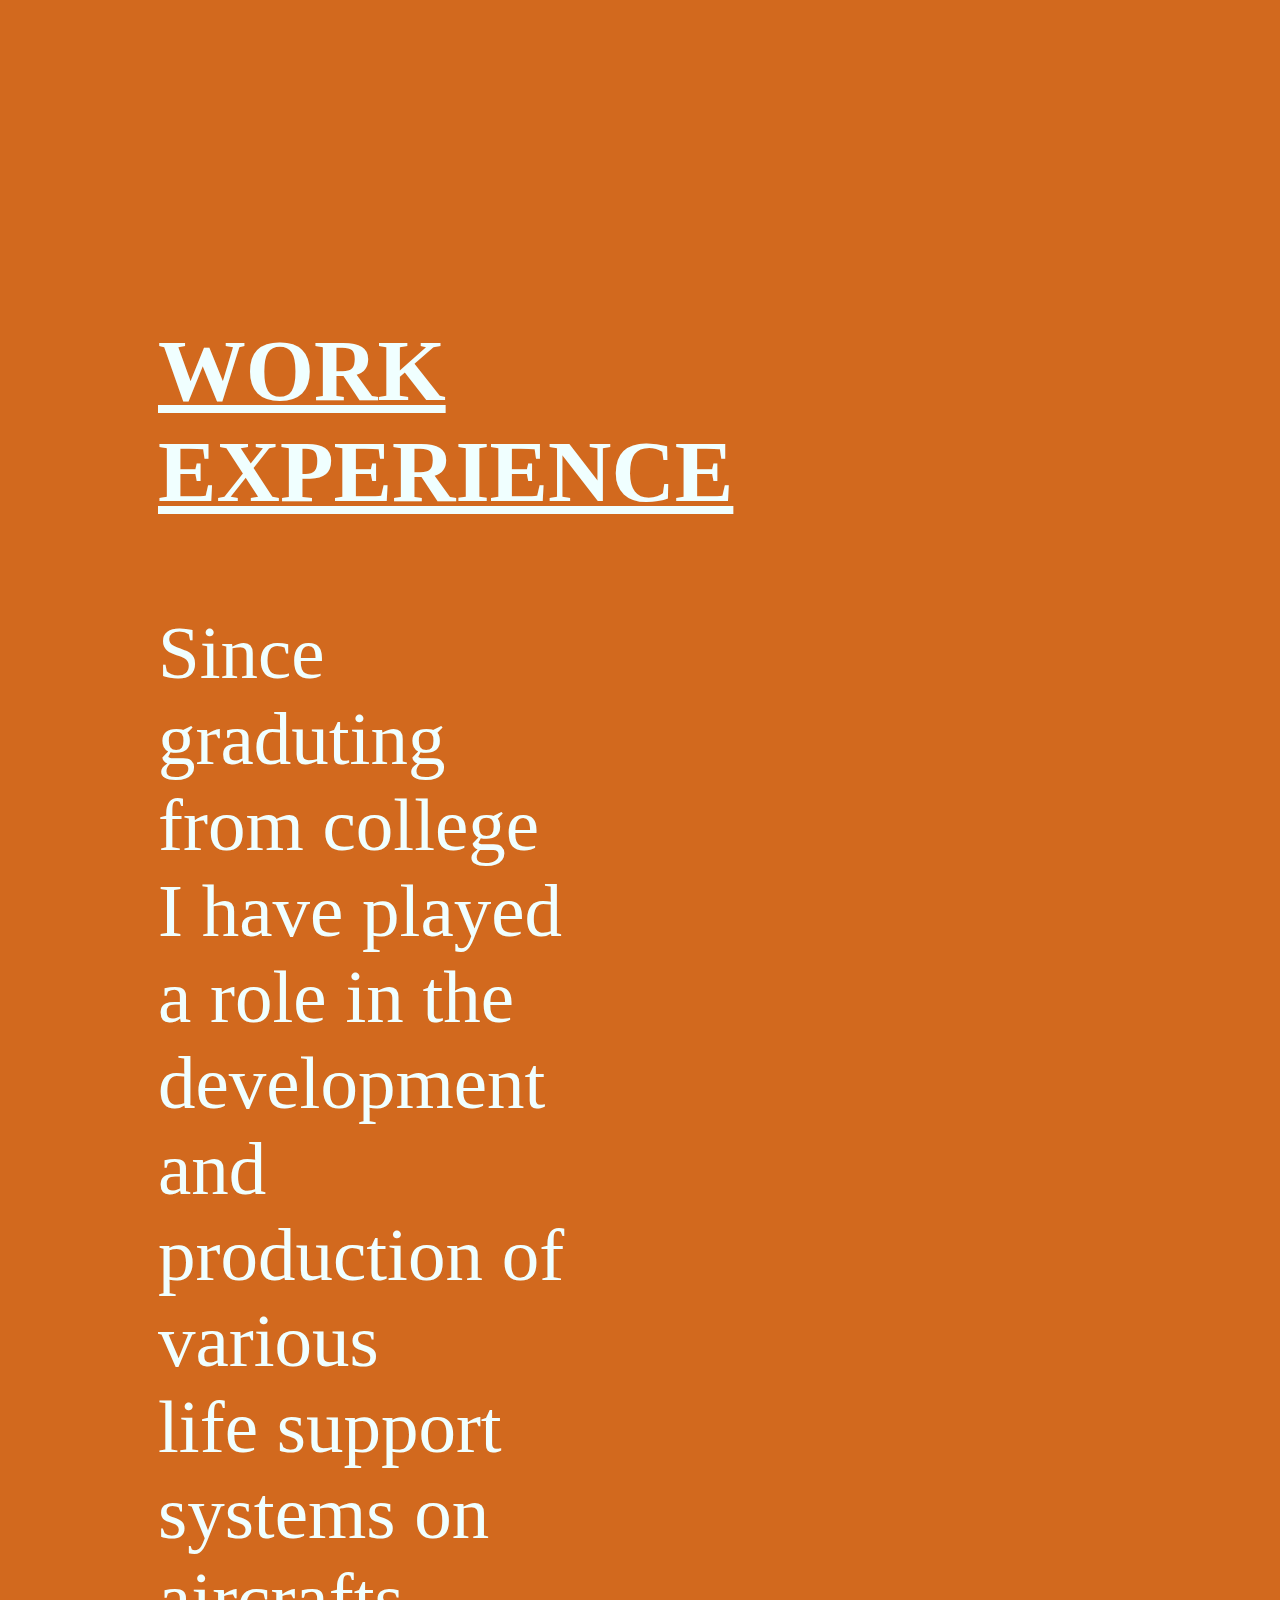
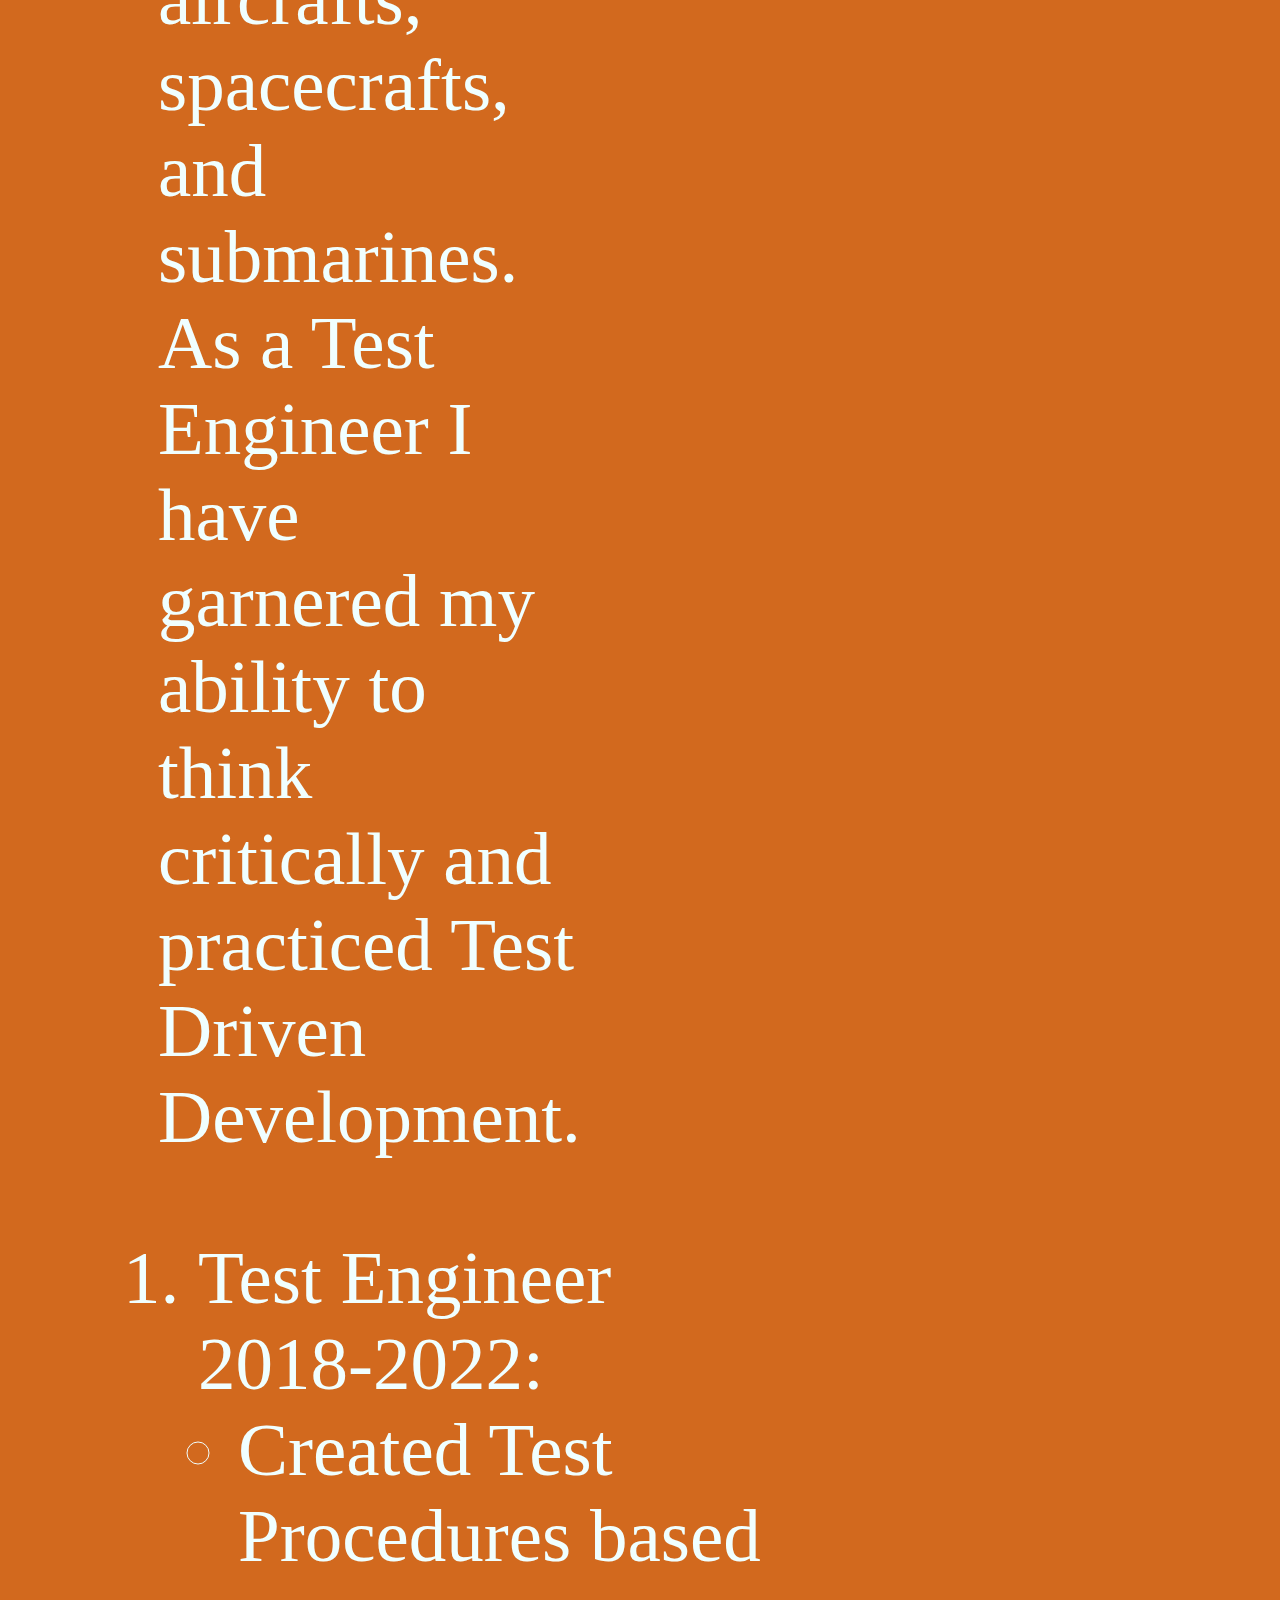
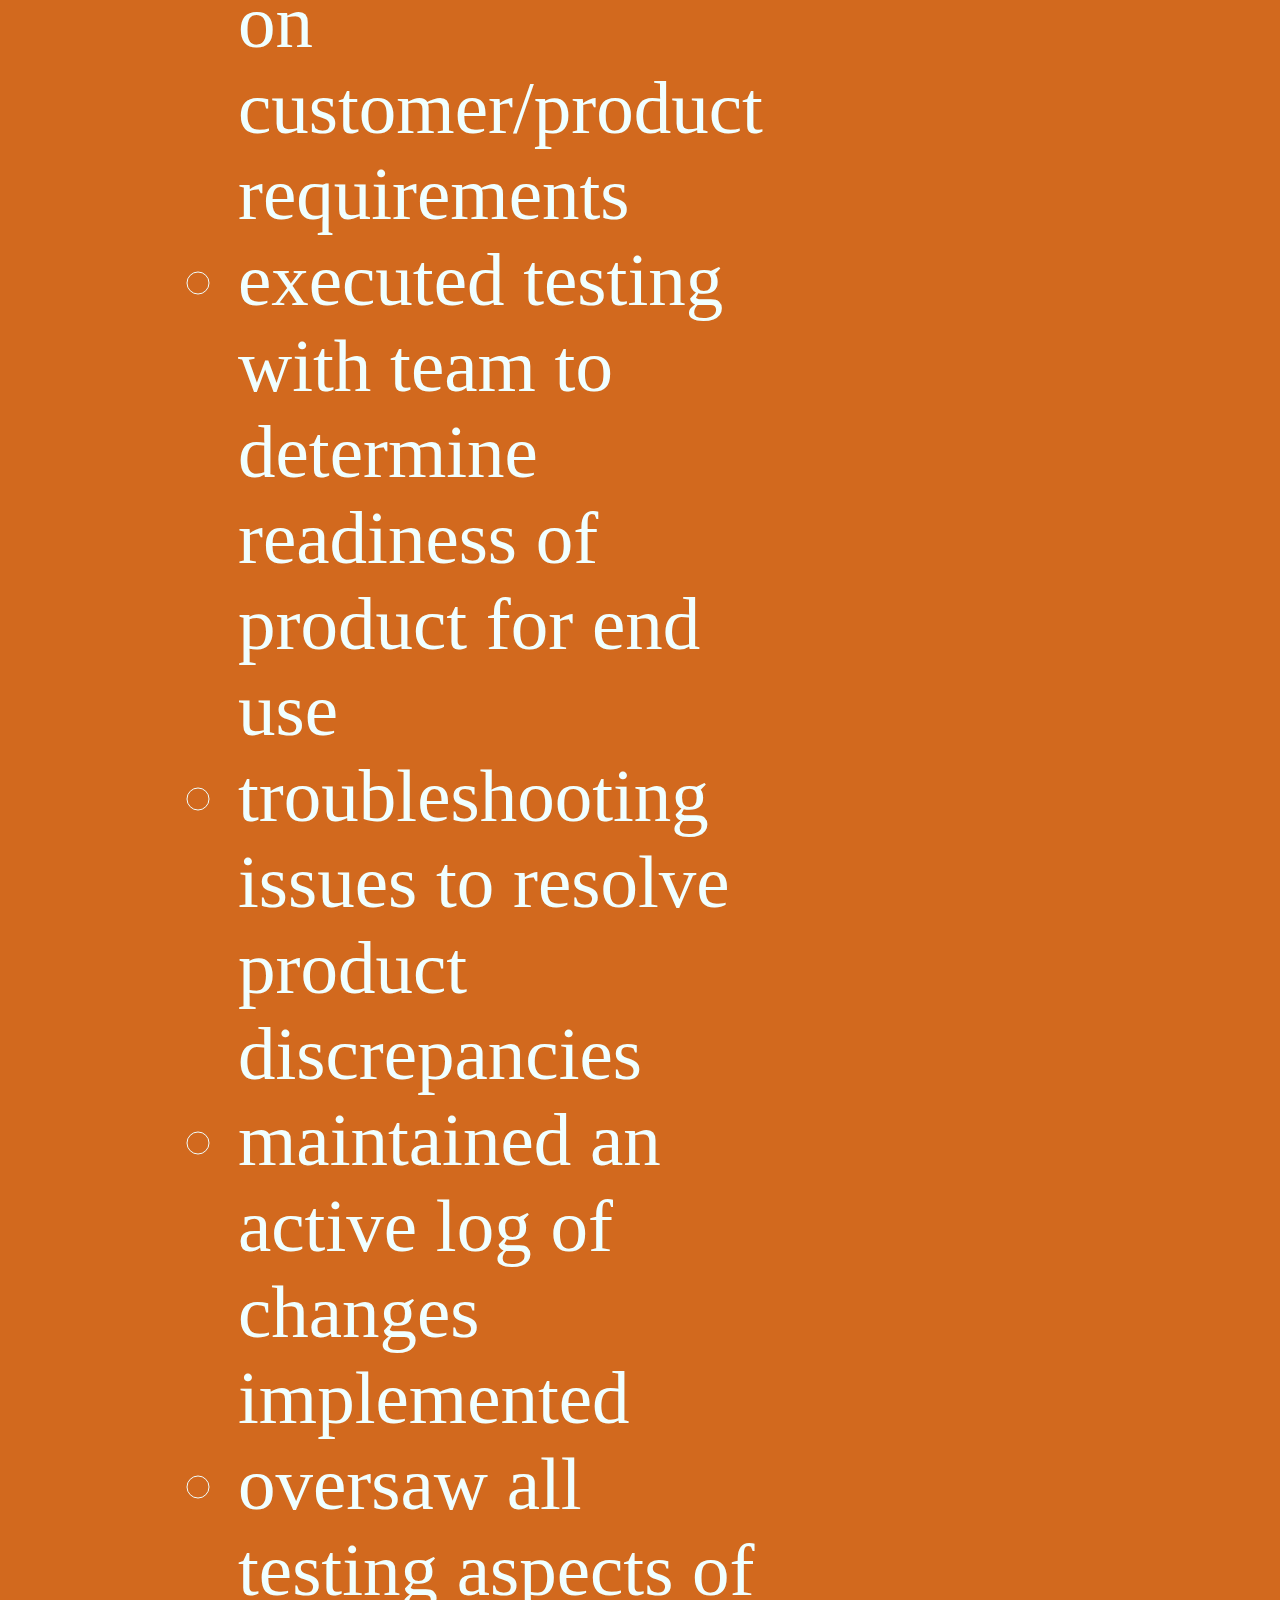
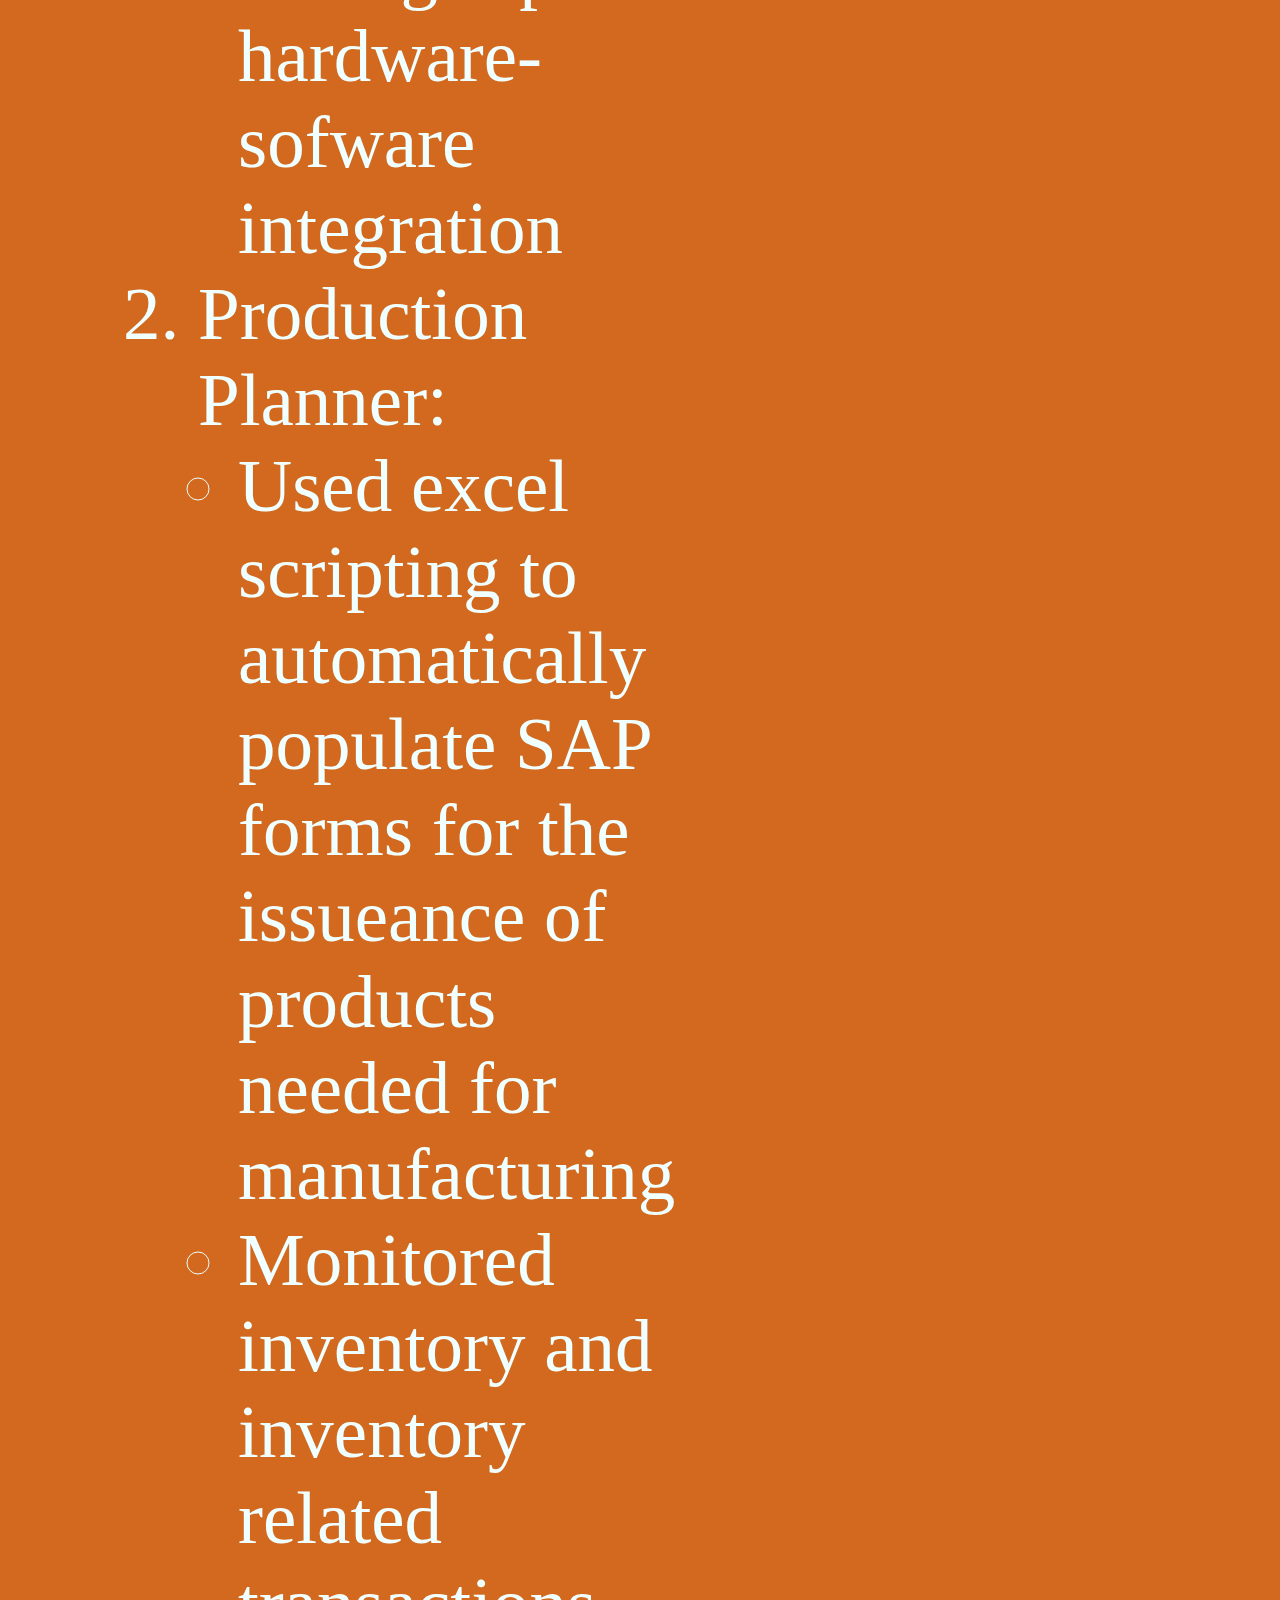
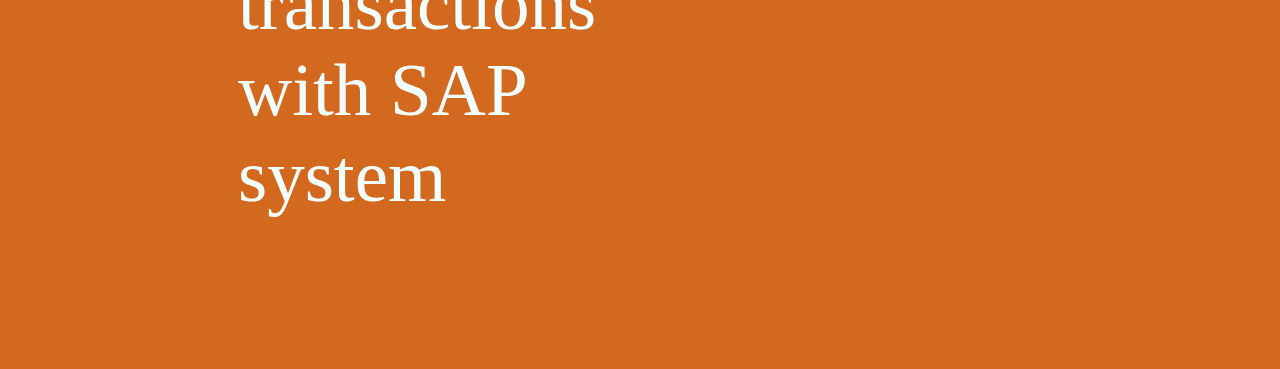
==== commit e5cb81ec: "added event listener to click me button to display contact informatio" ====
--- a/background.html
+++ b/background.html
@@ -3,6 +3,7 @@
     <head>
         <title>Hassan's Background</title>
         <link rel="stylesheet" href="./index.css">
+        
         
     </head>
     <body>
@@ -14,7 +15,7 @@
                 <li><a href="./projects.html">Projects</a></li>
                 <li><a href="./background.html">Background</a></li>
                 </ul>
-                <button id="contact">Contact</button>
+                <button id="contact">Click Me</button>
             </nav>
         </header>
             <div class='history'>
@@ -47,7 +48,7 @@
                         </li>
 
                     </ol>
-            
+            <script src="./index.js"></script>
             </div>
         
 
--- a/index.css
+++ b/index.css
@@ -56,6 +56,7 @@
     position:absolute;
     bottom:30%;
     left:150px;
+    margin-top: auto;
 
 }
 
@@ -121,6 +122,7 @@
     background-color: azure;
     color:chocolate;
   }
- 
 
 
+
+
